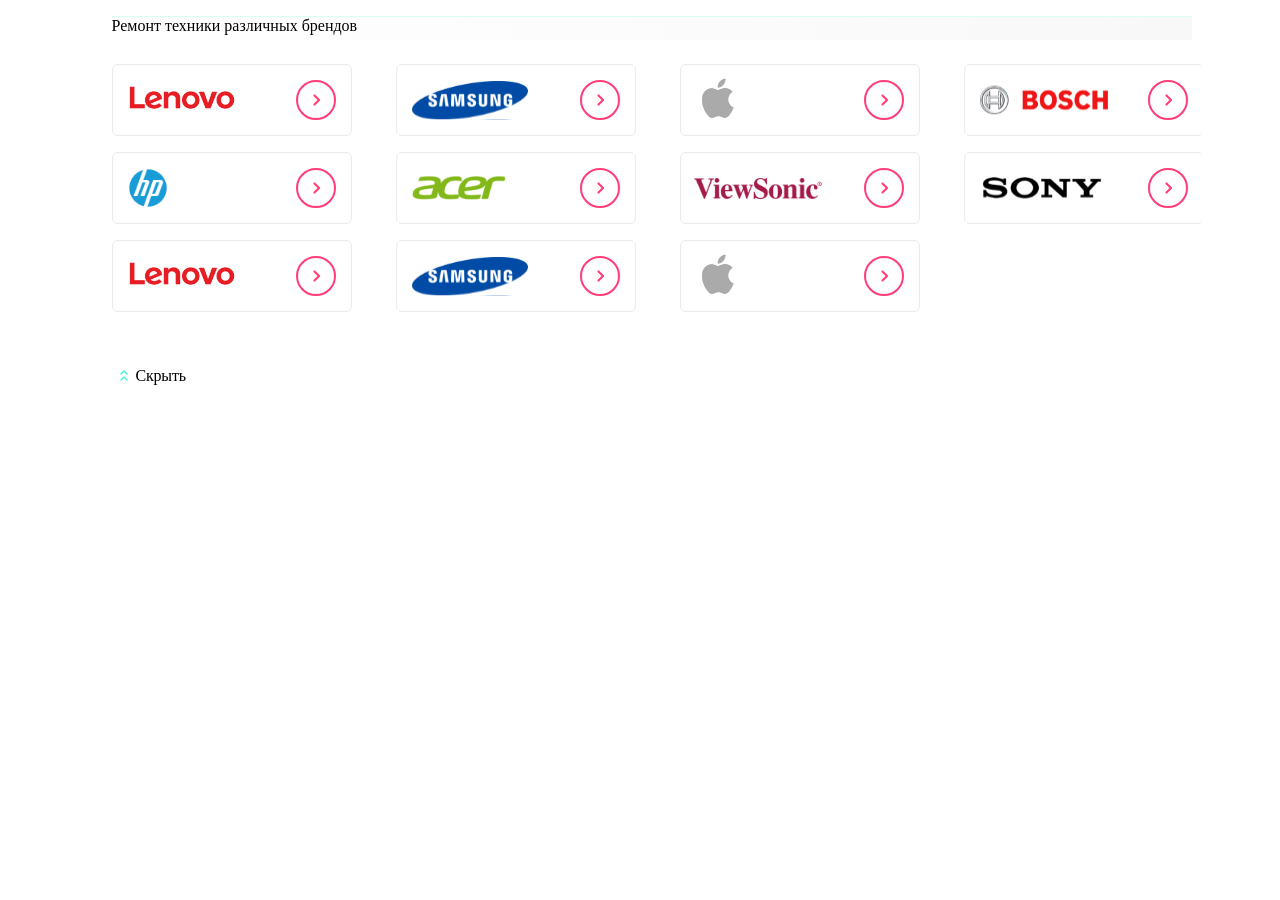
==== index.html @ 65959dcc "Add files via upload" ====
<!DOCTYPE html>
<html lang="ru">
<head>
  <meta charset="UTF-8">
  <meta name="viewport" content="width=device-width, initial-scale=1.0">
  <title>Document</title>
  <link rel="stylesheet" href="https://cdn.jsdelivr.net/npm/swiper@11/swiper-bundle.min.css" />
  <link rel="stylesheet" href="./style.css">
</head>
  <div class="swiper">
    <p class="swiper__header__text">Ремонт техники различных брендов</p>
    <div class="swiper-groups">
      <div class="swiper-wrapper">
          <div class="swiper-slide">
            <a href="">
              <img class="swiper-slide__img" src="./320/lenovo.svg" alt="lenovo">
            </a>
          </div>
          <div class="swiper-slide">
            <a href="">
              <img class="swiper-slide__img" src="./320/samsung.svg" alt="samsung">
            </a>
          </div>
          <div class="swiper-slide">
            <a href="">
              <img class="swiper-slide__img" src="./320/aple.svg" alt="aple">
            </a>
          </div> 
          <div class="swiper-slide">
            <a href="">
              <img class="swiper-slide__img" src="./320/bosch.svg" alt="bosch">
            </a>
          </div>
          <div class="swiper-slide">
            <a href="">
              <img class="swiper-slide__img" src="./320/hp.svg" alt="hp">
            </a>
          </div>
          <div class="swiper-slide">
            <a href="">
              <img class="swiper-slide__img" src="./320/acer.svg" alt="acer">
            </a>
          </div>
          <div class="swiper-slide">
            <a href="">
              <img class="swiper-slide__img" src="./320/viewsonic.svg" alt="viewsonic">
            </a>
            </div>
          <div class="swiper-slide">
            <a href="">
              <img class="swiper-slide__img" src="./320/sony.svg" alt="sony">
            </a>
            </div>
          <div class="swiper-slide">
            <a href="">
              <img class="swiper-slide__img" src="./320/lenovo.svg" alt="lenovo">
            </a>
            </div>
          <div class="swiper-slide">
            <a href="">
              <img class="swiper-slide__img" src="./320/samsung.svg" alt="samsung">
            </a>
            </div>
          <div class="swiper-slide">
            <a href="">
              <img class="swiper-slide__img" src="./320/aple.svg" alt="aple">
            </a>
          </div>
      </div>
    </div> 
    <div class="swiper__readmore">
        <img class="swiper__readmore__img" src="./320/expand.svg" alt="icon">
        <span class="swiper__readmore__text">Скрыть</span>
      </div>
      <div class="swiper__paginators">      
      </div>     
  </div>  

  <script src="https://cdn.jsdelivr.net/npm/swiper@11/swiper-bundle.min.js"></script>
  <script src="./script.js"></script>
</body>
</html>
---- style.css ----
* {
  box-sizing: border-box;
}

body {
  margin: 0px;
  padding: 0px;
  font-family: TT Lakes Compressed;
}

@font-face {
  font-family: TT Lakes Compressed;
  src: url(font/TTLakesCompressed-Regular.ttf);
}

@media screen and (max-width: 320px) { 
.swiper__readmore {
  display: none;
}

.swiper{
  width: 320px;
  height: 234px;
  opacity: 1;
  background: #F8F8F8;
}

.swiper__header__text {
  width: 288px;
  height: 48px;
  opacity: 1;
  margin-left: 16px;
  margin-top: 16px;
  padding: 0px;
  font-weight: 400;
  font-size: 16px;
  line-height: 24px;
  letter-spacing: -0.2px;
  text-transform: uppercase;
}

.swiper__groups {
  width: 240px;
  height: 72px;
  margin-top: 0px;
  margin-left: 0px;
}

.swiper-wrapper {
  display: flex;
  flex-direction: row;
  width: 240px;
  height: 72px;
  margin-top: 0px;
  margin-left: 0px;
}
.swiper-slide {
  width: 240px;
  height: 72px;
  opacity: 1;
  margin-top: 0px;
  margin-left: 16px;
}

.swiper-slide__img {
  width: 240px;
  height: 72px;
  opacity: 1;
  margin-top: 0px;
  margin-left: 0px;
}

.swiper__paginators {
  display: block;
  margin-top: 16px;
  margin-left: 57px;
  background: #DDDDDD;
  gap: 4px;
}

}

@media screen and (max-width: 768px) { 
.swiper{
  display: grid;
  width: 768px;
  height: 322px;
  opacity: 1;
  background: #F8F8F8;
}

.swiper__header__text {
  width: auto;
  height: 24px;
  opacity: 1;
  margin-top: 15px;
  margin-left: 24px;
  font-weight: 400;
  font-size: 16px;
  line-height: 24px;
  letter-spacing: -0.2px;
  text-transform: uppercase;
  background: linear-gradient(90deg, #F8F8F8 1.39%, #FFFFFF 100%);
}

.swiper-groups {
  display: grid;
  width: 720px;
  height: 288px;
  margin-left:0px;
  margin-top: 0px;
}

.swiper-wrapper {
  display: grid;
  grid-template-columns: auto auto auto;
  width: 720px;
  height: 72px;
  margin-top: 16px;
  margin-left: 24px;
  gap: 16px;
}

.swiper-slide {
  display: flex;
  justify-content: center;
  align-items: center;
  width: 224px;
  height: 72px;
  margin-left: 0px;
  margin-top: 0px;
  opacity: 1;
  background: none;
  border: none;
}

.swiper-slide__img{
  width: 224px;
  height: 72px;
  opacity: 1;
  margin-left: 0px;
  margin-top: 0px;
}

.swiper__paginators {
  display: none;
}

.swiper__readmore {
  display: flex;
  align-items: center;
  justify-content: center;
  width: 134px;
  height: 24px;
  opacity: 1;
  margin-top: 24px;
  margin-left: 16px;
}

.swiper__readmore__img {
  width: 24px;
  height: 24px;
  opacity: 1;
  margin-top: 0px;
  margin-left: 0px;
}

.swiper__readmore__text {
  width: 101px;
  height: 24px;
  opacity: 1;
  margin-top: 0px;
  margin-left: 0px;
  font-weight: 500;
  font-size: 16px;
  line-height: 24px;
  letter-spacing: -0.2px;
}
}

@media screen and (max-width: 1120px) { 
.swiper{
  display: grid;
  width: 1120px;
  height: 412px;
  opacity: 1;
}

.swiper__header__text {
  display: flex;
  width: 1080px;
  height: 24px;
  opacity: 1;
  margin-left: 32px;
  margin-top: 16px;
  background: linear-gradient(270deg, #F8F8F8 0%, #FFFFFF 98.61%);
  border-top: 1px solid #D9FFF5;
}

.swiper__header__copy {
  width: 338px;
  height: 24px;
  opacity: 1;
  margin-left: 0px;
  margin-top: 0px;
  font-weight: 400;
  font-size: 16px;
  line-height: 24px;
  letter-spacing: -0.2px;
  text-transform: uppercase;
}

.swiper-groups {
  display: grid;
  width: 1080px;
  height: 312px;
  margin-left:0px;
  margin-top: 16px;
}

.swiper-wrapper {
  display: grid;
  grid-template-columns: auto auto auto auto;
  width: 1080px;
  height: 72px;
  margin-top: 0px;
  margin-left: 0px;
}

.swiper-slide {
  display: flex;
  align-items: center;
  justify-content: center;
  width: 240px;
  height: 72px;
  margin-left: 0px;
  margin-top: 0px;
  opacity: 1;
  background: none;
}

.swiper-slide__img {
  width: 240px;
  height: 72px;
  opacity: 1;
  margin-top: 0px;
  margin-left: 0px;
}

.swiper-group__paginators {
  display: none;
}

.swiper__readmore {
 display: flex;
  width: 133px;
  height: 24px;
  opacity: 1;
  margin-top: 0px;
  margin-left: 0px;
}

.swiper__readmore__img {
  width: 24px;
  height: 24px;
  opacity: 1;
  margin-top: 0px;
  margin-left: 0px;
}

.swiper__readmore__text {
  width: 101px;
  height: 24px;
  opacity: 1;
  margin-top: 0px;
  margin-left: 0px;
  font-weight: 500;
  font-size: 16px;
  line-height: 24px;
  letter-spacing: -0.2px;
}

.swiper__paginators {
  display: none;
}
}

@media screen and (min-width: 1120px) { 
.swiper{
  width: 1121px;
  height: 412px;
  opacity: 1;
}

.swiper__header__text {
  display: flex;
  width: 1080px;
  height: 24px;
  opacity: 1;
  margin-left: 32px;
  margin-top: 16px;
  background: linear-gradient(270deg, #F8F8F8 0%, #FFFFFF 98.61%);
  border-top: 1px solid #D9FFF5;
}

.swiper__header__copy {
  width: 338px;
  height: 24px;
  opacity: 1;
  margin-left: 0px;
  margin-top: 0px;
  font-weight: 400;
  font-size: 16px;
  line-height: 24px;
  letter-spacing: -0.2px;
  text-transform: uppercase;
}

.swiper-groups {
  width: 1121px;
  height: 300px;
  margin-left: 32px;
  margin-top: 24px;
}

.swiper-wrapper {
  display: grid;
  grid-template-columns: auto auto auto auto;
  width: 1121px;
  height: 72px;
  margin-top: 0px;
  margin-left: 0px;
  gap: 16px;
}

.swiper-slide {
  display: flex;
  align-items: center;
  justify-content: center;
  width: 240px;
  height: 72px;
  margin-left: 0px;
  margin-top: 0px;
  opacity: 1;
  background: none;
}

.swiper-slide__img {
  width: 240px;
  height: 72px;
  opacity: 1;
  margin-top: 0px;
  margin-left: 0px;
}

.swiper__readmore {
  display: flex;
  align-items: center;
  width: 88px;
  height: 24px;
  opacity: 1;
  margin-top: 0px;
  margin-left: 32px;
}

.swiper__readmore__img {
  width: 24px;
  height: 24px;
  opacity: 1;
  margin-top: 0px;
  margin-left: 0px;
}

.swiper__readmore__text {
  width: 57px;
  height: 24px;
  opacity: 1;
  margin-top: 0px;
  margin-left: 0px;
  font-weight: 500;
  font-size: 16px;
  line-height: 24px;
  letter-spacing: -0.2px;
}

.swiper__paginators {
  display: none;
}
}

.swiper-wrapper > * {
  display: none;
}
.swiper-wrapper > *:nth-child(-n + 2) {
  display: block;
}

@media screen and (min-width: 320px) {
  .swiper-wrapper > *:nth-child(-n + 2) {
    display: block;
  }
}

@media  screen and (max-width: 768px) {
  .swiper-wrapper > *:nth-child(-n + 6) {
    display: block;
  }
}

@media  screen and (min-width: 1120px) {
  .swiper-wrapper > *:nth-child(-n + 11) {
    display: block;
  }
}

@media  screen and (max-width: 1120px) {
  .swiper-wrapper > *:nth-child(-n + 8) {
    display: block;
  }
}
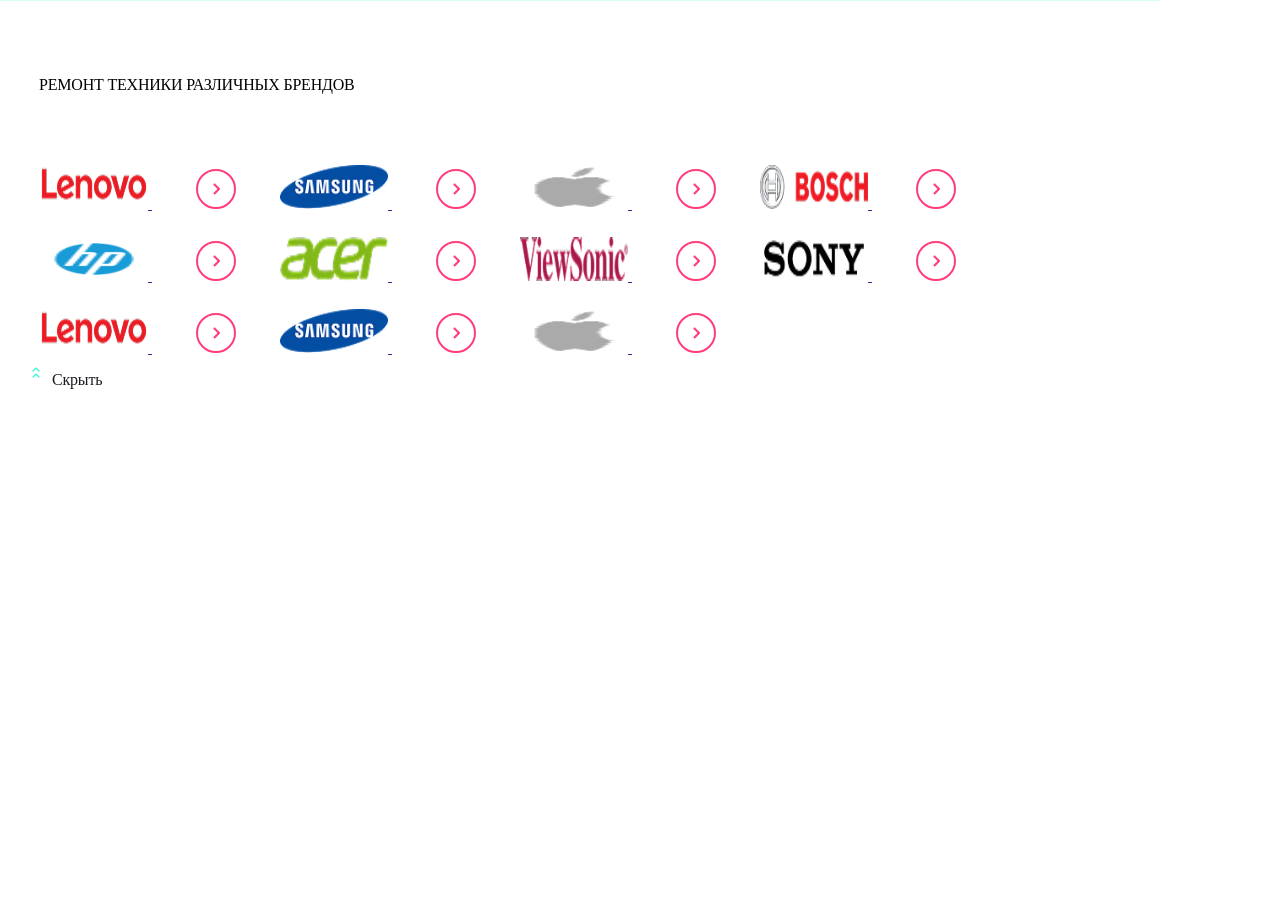
==== commit b098f3a7: "Add files via upload" ====
--- a/index.html
+++ b/index.html
@@ -7,73 +7,76 @@
   <link rel="stylesheet" href="https://cdn.jsdelivr.net/npm/swiper@11/swiper-bundle.min.css" />
   <link rel="stylesheet" href="./style.css">
 </head>
-  <div class="swiper">
-    <p class="swiper__header__text">Ремонт техники различных брендов</p>
-    <div class="swiper-groups">
-      <div class="swiper-wrapper">
-          <div class="swiper-slide">
-            <a href="">
-              <img class="swiper-slide__img" src="./320/lenovo.svg" alt="lenovo">
+  <div class="cards">
+    <div class="cards__text">
+      <p>Ремонт техники различных брендов</p>
+    </div>
+      <div class="swiper">
+          <div class="swiper-wrapper">
+            <a class="swiper-slide" href="">
+              <img class="swiper-slide__lenovo" src="./img/lenovo.png" alt="lenovo">
+              <img class="swiper-slide__go" src="./img/go.svg" alt="go">
+            </a>
+            <a class="swiper-slide" href="">
+              <img class="swiper-slide__samsung" src="./img/samsung.png" alt="samsung">
+              <img class="swiper-slide__go" src="./img/go.svg" alt="go">
             </a>
           </div>
-          <div class="swiper-slide">
-            <a href="">
-              <img class="swiper-slide__img" src="./320/samsung.svg" alt="samsung">
+          <div class="swiper-pagination">      
+          </div> 
+      </div>
+      <div class="card-none">
+        <div class="cards-group">
+            <a class="cards__a-fo" href="">
+              <img class="cards__img" src="./img/lenovo.png" alt="lenovo">
+              <img class="go" src="./img/go.svg" alt="go">
             </a>
-          </div>
-          <div class="swiper-slide">
-            <a href="">
-              <img class="swiper-slide__img" src="./320/aple.svg" alt="aple">
+            <a class="cards__a-fo" href="">
+              <img class="cards__img" src="./img/samsung.png" alt="samsung">
+              <img class="go" src="./img/go.svg" alt="go">
             </a>
-          </div> 
-          <div class="swiper-slide">
-            <a href="">
-              <img class="swiper-slide__img" src="./320/bosch.svg" alt="bosch">
-            </a>
-          </div>
-          <div class="swiper-slide">
-            <a href="">
-              <img class="swiper-slide__img" src="./320/hp.svg" alt="hp">
-            </a>
-          </div>
-          <div class="swiper-slide">
-            <a href="">
-              <img class="swiper-slide__img" src="./320/acer.svg" alt="acer">
-            </a>
-          </div>
-          <div class="swiper-slide">
-            <a href="">
-              <img class="swiper-slide__img" src="./320/viewsonic.svg" alt="viewsonic">
-            </a>
-            </div>
-          <div class="swiper-slide">
-            <a href="">
-              <img class="swiper-slide__img" src="./320/sony.svg" alt="sony">
-            </a>
-            </div>
-          <div class="swiper-slide">
-            <a href="">
-              <img class="swiper-slide__img" src="./320/lenovo.svg" alt="lenovo">
-            </a>
-            </div>
-          <div class="swiper-slide">
-            <a href="">
-              <img class="swiper-slide__img" src="./320/samsung.svg" alt="samsung">
-            </a>
-            </div>
-          <div class="swiper-slide">
-            <a href="">
-              <img class="swiper-slide__img" src="./320/aple.svg" alt="aple">
-            </a>
-          </div>
+            <a class="cards__a-fo" href="">
+                <img class="cards__img" src="./img/aple.png" alt="aple">
+                <img class="go" src="./img/go.svg" alt="go">
+              </a>
+              <a class="cards__a-fo" href="">
+                <img class="cards__img" src="./img/bosh.png" alt="bosch">
+                <img class="go" src="./img/go.svg" alt="go">
+              </a>
+              <a class="cards__a-fo" href="">
+                <img class="cards__img" src="./img/hp.png" alt="hp">
+                <img class="go" src="./img/go.svg" alt="go">
+              </a>
+              <a class="cards__a-fo" href="">
+                <img class="cards__img" src="./img/acer.png" alt="acer">
+                <img class="go" src="./img/go.svg" alt="go">
+              </a>
+              <a class="cards__a-two" href="">
+                <img class="cards__img" src="./img/viewsonic.png" alt="viewsonic">
+                <img class="go" src="./img/go.svg" alt="go">
+              </a>
+              <a class="cards__a-two" href="">
+                <img class="cards__img" src="./img/sony.png" alt="sony">
+                <img class="go" src="./img/go.svg" alt="go">
+              </a>
+              <a class="cards__a-free" href="">
+                <img class="cards__img" src="./img/lenovo.png" alt="lenovo">
+                <img class="go" src="./img/go.svg" alt="go">
+              </a>
+              <a class="cards__a-free" href="">
+                <img class="cards__img" src="./img/samsung.png" alt="samsung">
+                <img class="go" src="./img/go.svg" alt="go">
+              </a>
+              <a class="cards__a-free" href="">
+                <img class="cards__img" src="./img/aple.png" alt="aple">
+                <img class="go" src="./img/go.svg" alt="go">
+              </a>   
+        </div>
       </div>
-    </div> 
-    <div class="swiper__readmore">
-        <img class="swiper__readmore__img" src="./320/expand.svg" alt="icon">
-        <span class="swiper__readmore__text">Скрыть</span>
-      </div>
-      <div class="swiper__paginators">      
-      </div>     
+      <div class="readmore">
+        <img class="readmore__img" src="./img/expand.svg" alt="icon">
+        <span class="readmore__text">Скрыть</span>
+      </div> 
   </div>  
 
   <script src="https://cdn.jsdelivr.net/npm/swiper@11/swiper-bundle.min.js"></script>
--- a/style.css
+++ b/style.css
@@ -1,171 +1,242 @@
-* {
+body {
   box-sizing: border-box;
-}
-
-body {
   margin: 0px;
   padding: 0px;
-  font-family: TT Lakes Compressed;
+  font-family: 'TT Lakes Compressed';
 }
 
 @font-face {
-  font-family: TT Lakes Compressed;
+  font-family: 'TT Lakes Compressed';
   src: url(font/TTLakesCompressed-Regular.ttf);
 }
 
-@media screen and (max-width: 320px) { 
-.swiper__readmore {
-  display: none;
-}
-
-.swiper{
+@media screen and (min-width: 320px) { 
+.readmore {
+  display: none;
+}
+
+.card-none {
+  display: none;
+}
+
+.cards{
   width: 320px;
   height: 234px;
-  opacity: 1;
-  background: #F8F8F8;
-}
-
-.swiper__header__text {
+  margin-left: 0px;
+  margin-top: 0px;
+  opacity: 1;
+}
+
+.cards__text {
+  display: block;
+  width: 320px;
+  height: 80px;
+  opacity: 1;
+  margin-left: 0px;
+  margin-top: 0px;
+  padding: 16px 15px;
+}
+
+.cards__text p {
+  display: flex;
+  align-items: center;
   width: 288px;
   height: 48px;
-  opacity: 1;
-  margin-left: 16px;
-  margin-top: 16px;
-  padding: 0px;
   font-weight: 400;
   font-size: 16px;
   line-height: 24px;
   letter-spacing: -0.2px;
   text-transform: uppercase;
-}
-
-.swiper__groups {
-  width: 240px;
-  height: 72px;
-  margin-top: 0px;
-  margin-left: 0px;
+  background: #FFFFFF;
 }
 
 .swiper-wrapper {
   display: flex;
   flex-direction: row;
-  width: 240px;
-  height: 72px;
-  margin-top: 0px;
-  margin-left: 0px;
-}
+  justify-content: space-between;
+  width: 500px;
+  height: 72px;
+  margin-top: 0px;
+  margin-left: 0px;
+}
+
 .swiper-slide {
-  width: 240px;
-  height: 72px;
-  opacity: 1;
-  margin-top: 0px;
-  margin-left: 16px;
-}
-
-.swiper-slide__img {
-  width: 240px;
-  height: 72px;
-  opacity: 1;
-  margin-top: 0px;
-  margin-left: 0px;
-}
-
-.swiper__paginators {
-  display: block;
-  margin-top: 16px;
-  margin-left: 57px;
+  display: flex;
+  width: 240px;
+  height: 40px;
+  opacity: 1;
+  margin-top: 0px;
+  margin-left: 0px;
+  padding: 16px 20px;
+  gap: 60px;
+}
+
+.swiper-slide__lenovo {
+  width: 108px;
+  height: 32px;
+  margin-top: 0px;
+  margin-left: 0px;
+  opacity: 1;
+}
+
+.swiper-slide__go {
+  width: 40px;
+  height: 40px;
+  margin-top: 0px;
+  margin-left: 0px;
+  opacity: 1;
+}
+
+.swiper-slide__samsung {
+  width: 116px;
+  height: 38.52px;
+  margin-top: 0px;
+  margin-left: 0px;
+  opacity: 1;
+}
+
+.swiper-pagination {
+  display: block;
+  width: 210px;
+  height: 20px;
+  margin-top: 0px;
+  margin-left: 0px;
   background: #DDDDDD;
   gap: 4px;
 }
 
 }
 
-@media screen and (max-width: 768px) { 
-.swiper{
-  display: grid;
+@media screen and (min-width: 768px) and (max-width: 950px) { 
+.swiper {
+  display: none;
+}
+
+.card-none {
+  display: block;
+}
+
+.cards{
+  width: auto;
+  height: 322px;
+  margin-left: 0px;
+  margin-top: 0px;
+  opacity: 1;
+  padding: 24px 16px 34px 24px;
+  border-top: 1px solid #D9FFF5;
+;
+}
+
+.cards__text {
+  display: block;
   width: 768px;
-  height: 322px;
-  opacity: 1;
-  background: #F8F8F8;
-}
-
-.swiper__header__text {
-  width: auto;
-  height: 24px;
-  opacity: 1;
-  margin-top: 15px;
-  margin-left: 24px;
+  height: 24px;
+  opacity: 1;
+  margin-left: 0px;
+  margin-top: 0px;
+}
+
+.cards__text p {
+  width: 338px;
+  height: 24px;
   font-weight: 400;
   font-size: 16px;
   line-height: 24px;
   letter-spacing: -0.2px;
   text-transform: uppercase;
-  background: linear-gradient(90deg, #F8F8F8 1.39%, #FFFFFF 100%);
-}
-
-.swiper-groups {
-  display: grid;
-  width: 720px;
-  height: 288px;
-  margin-left:0px;
-  margin-top: 0px;
 }
 
 .swiper-wrapper {
+  display: flex;
+  flex-direction: row;
+  justify-content: space-between;
+  width: 500px;
+  height: 72px;
+  margin-top: 0px;
+  margin-left: 0px;
+}
+
+.swiper-slide {
+  display: flex;
+  width: 240px;
+  height: 40px;
+  opacity: 1;
+  margin-top: 0px;
+  margin-left: 0px;
+  padding: 16px 20px;
+  gap: 60px;
+}
+
+.cards-group {
   display: grid;
   grid-template-columns: auto auto auto;
-  width: 720px;
-  height: 72px;
+  width: 744px;
+  height: auto;
+  margin-left: 0px;
+  margin-top: 0px;
+}
+
+.cards__a-fo {
+  display: block;
+  width: 224px;
+  height: 72px;
+  opacity: 1;
+  margin-top: 0px;
+  margin-left: 0px;
+
+}
+
+.cards__img {
+  width: 108px;
+  height: 44px;
+  opacity: 1;
+  margin-top: 20px;
+  margin-left: 16px;
+}
+
+.go {
+  width: 40px;
+  height: 40px;
+  opacity: 1;
   margin-top: 16px;
-  margin-left: 24px;
-  gap: 16px;
-}
-
-.swiper-slide {
-  display: flex;
-  justify-content: center;
-  align-items: center;
-  width: 224px;
-  height: 72px;
-  margin-left: 0px;
-  margin-top: 0px;
-  opacity: 1;
-  background: none;
-  border: none;
-}
-
-.swiper-slide__img{
-  width: 224px;
-  height: 72px;
-  opacity: 1;
-  margin-left: 0px;
-  margin-top: 0px;
-}
-
-.swiper__paginators {
-  display: none;
-}
-
-.swiper__readmore {
-  display: flex;
-  align-items: center;
-  justify-content: center;
+  margin-left: 44px;
+}
+
+.cards__a-two {
+ display: none;
+}
+
+.cards__a-free {
+  display: none;
+}
+
+.swiper-pagination {
+  display: block;
+  width: 204px;
+  height: 12px;
+  margin-top: 0px;
+  margin-left: 0px;
+  background: #DDDDDD;
+  gap: 4px;
+}
+
+.readmore {
+  display: block;
   width: 134px;
   height: 24px;
   opacity: 1;
-  margin-top: 24px;
-  margin-left: 16px;
-}
-
-.swiper__readmore__img {
+  margin-top: 0px;
+  margin-left: 0px;
+}
+
+.readmore__img {
   width: 24px;
   height: 24px;
   opacity: 1;
   margin-top: 0px;
   margin-left: 0px;
 }
-
-.swiper__readmore__text {
+.readmore__text {
   width: 101px;
   height: 24px;
   opacity: 1;
@@ -175,34 +246,44 @@
   font-size: 16px;
   line-height: 24px;
   letter-spacing: -0.2px;
-}
-}
-
-@media screen and (max-width: 1120px) { 
-.swiper{
-  display: grid;
+  color: #1B1C21;
+}
+
+}
+
+@media screen and (min-width: 951px) and (max-width: 1120px) { 
+.swiper {
+  display: none;
+}
+
+.card-none {
+  display: block;
+}
+
+.cards{
   width: 1120px;
-  height: 412px;
-  opacity: 1;
-}
-
-.swiper__header__text {
-  display: flex;
-  width: 1080px;
-  height: 24px;
-  opacity: 1;
-  margin-left: 32px;
-  margin-top: 16px;
-  background: linear-gradient(270deg, #F8F8F8 0%, #FFFFFF 98.61%);
+  height: 288px;
+  margin-left: 0px;
+  margin-top: 0px;
+  opacity: 1;
+  padding: 24px 16px 34px 24px;
   border-top: 1px solid #D9FFF5;
-}
-
-.swiper__header__copy {
+;
+}
+
+.cards__text {
+  display: block;
+  width: 1120px;
+  height: 56px;
+  opacity: 1;
+  margin-left: 0px;
+  margin-top: 0px;
+  padding: 32px 15px;
+}
+
+.cards__text p {
   width: 338px;
   height: 24px;
-  opacity: 1;
-  margin-left: 0px;
-  margin-top: 0px;
   font-weight: 400;
   font-size: 16px;
   line-height: 24px;
@@ -210,65 +291,80 @@
   text-transform: uppercase;
 }
 
-.swiper-groups {
-  display: grid;
-  width: 1080px;
-  height: 312px;
-  margin-left:0px;
-  margin-top: 16px;
-}
-
-.swiper-wrapper {
+.cards-group {
   display: grid;
   grid-template-columns: auto auto auto auto;
-  width: 1080px;
-  height: 72px;
-  margin-top: 0px;
-  margin-left: 0px;
-}
-
-.swiper-slide {
-  display: flex;
-  align-items: center;
-  justify-content: center;
-  width: 240px;
-  height: 72px;
-  margin-left: 0px;
-  margin-top: 0px;
-  opacity: 1;
-  background: none;
-}
-
-.swiper-slide__img {
-  width: 240px;
-  height: 72px;
-  opacity: 1;
-  margin-top: 0px;
-  margin-left: 0px;
-}
-
-.swiper-group__paginators {
-  display: none;
-}
-
-.swiper__readmore {
- display: flex;
-  width: 133px;
-  height: 24px;
-  opacity: 1;
-  margin-top: 0px;
-  margin-left: 0px;
-}
-
-.swiper__readmore__img {
+  width: 744px;
+  height: auto;
+  margin-left: 0px;
+  margin-top: 0px;
+}
+
+.cards__a-fo {
+  display: block;
+  width: 240px;
+  height: 72px;
+  opacity: 1;
+  margin-top: 0px;
+  margin-left: 0px;
+}
+
+.cards__img {
+  width: 108px;
+  height: 44px;
+  opacity: 1;
+  margin-top: 20px;
+  margin-left: 16px;
+}
+
+.go {
+  width: 40px;
+  height: 40px;
+  opacity: 1;
+  margin-top: 16px;
+  margin-left: 44px;
+}
+
+.cards__a-two {
+  display: block;
+  width: 240px;
+  height: 72px;
+  opacity: 1;
+  margin-top: 0px;
+  margin-left: 0px;
+}
+
+.cards__a-free {
+  display: none;
+}
+
+.swiper-pagination {
+  display: block;
+  width: 204px;
+  height: 12px;
+  margin-top: 0px;
+  margin-left: 0px;
+  background: #DDDDDD;
+  gap: 4px;
+}
+
+.readmore {
+  display: block;
+  width: 134px;
+  height: 24px;
+  opacity: 1;
+  margin-top: 0px;
+  margin-left: 0px;
+}
+
+.readmore__img {
   width: 24px;
   height: 24px;
   opacity: 1;
   margin-top: 0px;
   margin-left: 0px;
 }
-
-.swiper__readmore__text {
+.readmore__text {
   width: 101px;
   height: 24px;
   opacity: 1;
@@ -278,37 +374,44 @@
   font-size: 16px;
   line-height: 24px;
   letter-spacing: -0.2px;
-}
-
-.swiper__paginators {
-  display: none;
-}
-}
-
-@media screen and (min-width: 1120px) { 
-.swiper{
+  color: #1B1C21;
+}
+
+}
+
+@media screen and (min-width: 1121px) { 
+.swiper {
+  display: none;
+}
+
+.card-none {
+  display: block;
+}
+
+.cards{
   width: 1121px;
-  height: 412px;
-  opacity: 1;
-}
-
-.swiper__header__text {
-  display: flex;
-  width: 1080px;
-  height: 24px;
-  opacity: 1;
-  margin-left: 32px;
-  margin-top: 16px;
-  background: linear-gradient(270deg, #F8F8F8 0%, #FFFFFF 98.61%);
+  height: 288px;
+  margin-left: 0px;
+  margin-top: 0px;
+  opacity: 1;
+  padding: 24px 16px 34px 24px;
   border-top: 1px solid #D9FFF5;
-}
-
-.swiper__header__copy {
+;
+}
+
+.cards__text {
+  display: block;
+  width: 1120px;
+  height: 56px;
+  opacity: 1;
+  margin-left: 0px;
+  margin-top: 0px;
+  padding: 32px 15px;
+}
+
+.cards__text p {
   width: 338px;
   height: 24px;
-  opacity: 1;
-  margin-left: 0px;
-  margin-top: 0px;
   font-weight: 400;
   font-size: 16px;
   line-height: 24px;
@@ -316,63 +419,86 @@
   text-transform: uppercase;
 }
 
-.swiper-groups {
-  width: 1121px;
-  height: 300px;
-  margin-left: 32px;
-  margin-top: 24px;
-}
-
-.swiper-wrapper {
+.cards-group {
   display: grid;
   grid-template-columns: auto auto auto auto;
-  width: 1121px;
-  height: 72px;
-  margin-top: 0px;
-  margin-left: 0px;
-  gap: 16px;
-}
-
-.swiper-slide {
-  display: flex;
-  align-items: center;
-  justify-content: center;
-  width: 240px;
-  height: 72px;
-  margin-left: 0px;
-  margin-top: 0px;
-  opacity: 1;
-  background: none;
-}
-
-.swiper-slide__img {
-  width: 240px;
-  height: 72px;
-  opacity: 1;
-  margin-top: 0px;
-  margin-left: 0px;
-}
-
-.swiper__readmore {
-  display: flex;
-  align-items: center;
-  width: 88px;
-  height: 24px;
-  opacity: 1;
-  margin-top: 0px;
-  margin-left: 32px;
-}
-
-.swiper__readmore__img {
+  width: 744px;
+  height: auto;
+  margin-left: 0px;
+  margin-top: 0px;
+}
+
+.cards__a-fo {
+  display: block;
+  width: 240px;
+  height: 72px;
+  opacity: 1;
+  margin-top: 0px;
+  margin-left: 0px;
+}
+
+.cards__img {
+  width: 108px;
+  height: 44px;
+  opacity: 1;
+  margin-top: 20px;
+  margin-left: 16px;
+}
+
+.go {
+  width: 40px;
+  height: 40px;
+  opacity: 1;
+  margin-top: 16px;
+  margin-left: 44px;
+}
+
+.cards__a-two {
+  display: block;
+  width: 240px;
+  height: 72px;
+  opacity: 1;
+  margin-top: 0px;
+  margin-left: 0px;
+}
+
+.cards__a-free {
+  display: block;
+  width: 240px;
+  height: 72px;
+  opacity: 1;
+  margin-top: 0px;
+  margin-left: 0px;
+}
+
+.swiper-pagination {
+  display: none;
+  width: 204px;
+  height: 12px;
+  margin-top: 0px;
+  margin-left: 0px;
+  background: #DDDDDD;
+  gap: 4px;
+}
+
+.readmore {
+  display: block;
+  width: 134px;
+  height: 24px;
+  opacity: 1;
+  margin-top: 0px;
+  margin-left: 0px;
+}
+
+.readmore__img {
   width: 24px;
   height: 24px;
   opacity: 1;
   margin-top: 0px;
   margin-left: 0px;
 }
-
-.swiper__readmore__text {
-  width: 57px;
+.readmore__text {
+  width: 101px;
   height: 24px;
   opacity: 1;
   margin-top: 0px;
@@ -381,43 +507,8 @@
   font-size: 16px;
   line-height: 24px;
   letter-spacing: -0.2px;
-}
-
-.swiper__paginators {
-  display: none;
-}
-}
-
-.swiper-wrapper > * {
-  display: none;
-}
-.swiper-wrapper > *:nth-child(-n + 2) {
-  display: block;
-}
-
-@media screen and (min-width: 320px) {
-  .swiper-wrapper > *:nth-child(-n + 2) {
-    display: block;
-  }
-}
-
-@media  screen and (max-width: 768px) {
-  .swiper-wrapper > *:nth-child(-n + 6) {
-    display: block;
-  }
-}
-
-@media  screen and (min-width: 1120px) {
-  .swiper-wrapper > *:nth-child(-n + 11) {
-    display: block;
-  }
-}
-
-@media  screen and (max-width: 1120px) {
-  .swiper-wrapper > *:nth-child(-n + 8) {
-    display: block;
-  }
-}
-
-
-
+  color: #1B1C21;
+}
+
+}
+
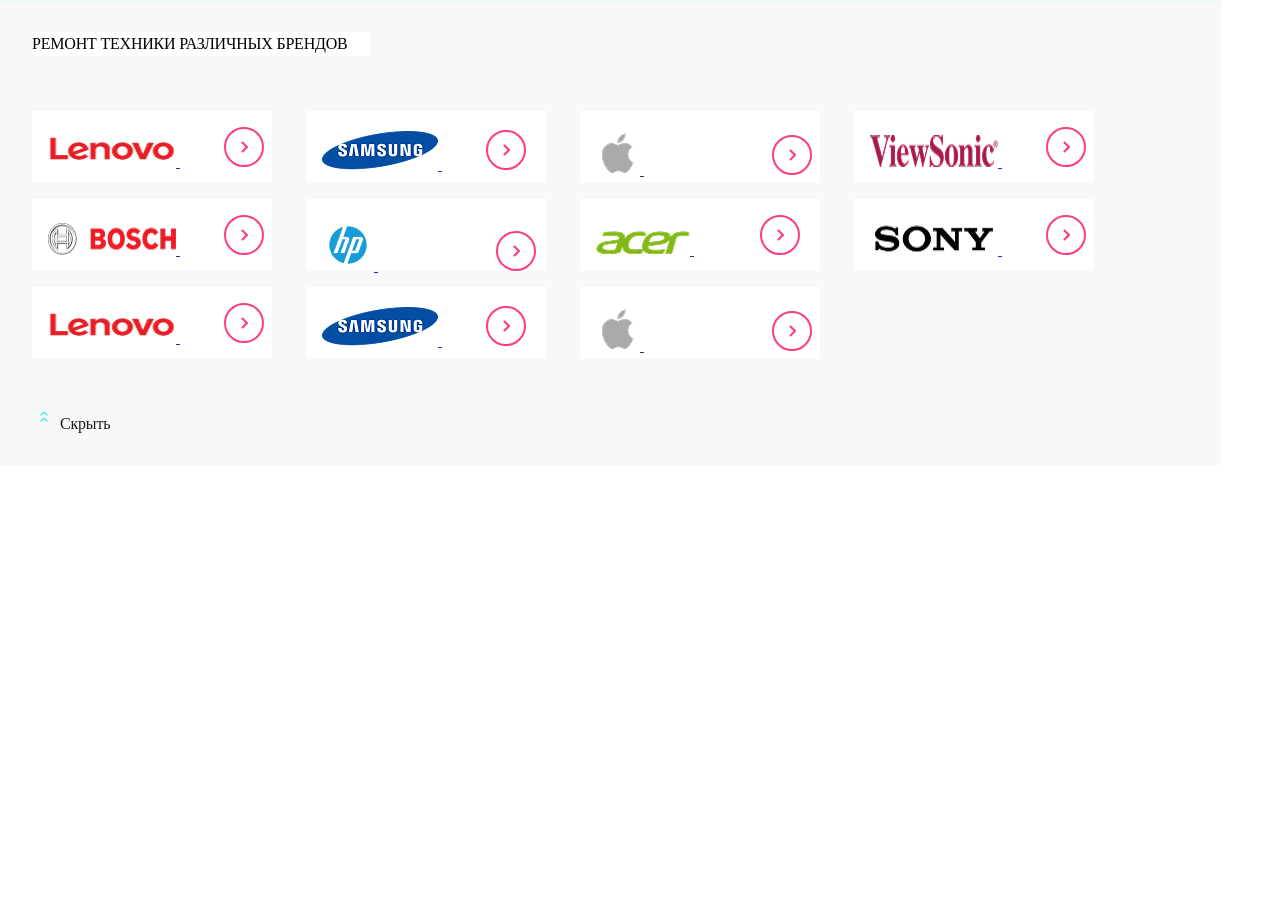
==== commit 6f67cbf7: "Add files via upload" ====
--- a/index.html
+++ b/index.html
@@ -29,54 +29,58 @@
         <div class="cards-group">
             <a class="cards__a-fo" href="">
               <img class="cards__img" src="./img/lenovo.png" alt="lenovo">
-              <img class="go" src="./img/go.svg" alt="go">
+              <img class="cards__go  cards-group__left" src="./img/go.svg" alt="go">
             </a>
             <a class="cards__a-fo" href="">
-              <img class="cards__img" src="./img/samsung.png" alt="samsung">
-              <img class="go" src="./img/go.svg" alt="go">
+              <img class="cards__img cards--samsung" src="./img/samsung.png" alt="samsung">
+              <img class="cards__go  cards-group__left" src="./img/go.svg" alt="go">
             </a>
             <a class="cards__a-fo" href="">
-                <img class="cards__img" src="./img/aple.png" alt="aple">
-                <img class="go" src="./img/go.svg" alt="go">
+                <img class="cards__img cards--aple" src="./img/aple.png" alt="aple">
+                <img class="cards__go cards--aple-go" src="./img/go.svg" alt="go">
+              </a>
+              <a class="cards__a-two" href="">
+                <img class="cards__img" src="./img/viewsonic.png" alt="viewsonic">
+                <img class="cards__go card-sony__go" src="./img/go.svg" alt="go">
               </a>
               <a class="cards__a-fo" href="">
                 <img class="cards__img" src="./img/bosh.png" alt="bosch">
-                <img class="go" src="./img/go.svg" alt="go">
+                <img class="cards__go  cards-group__left" src="./img/go.svg" alt="go">
+              </a>
+              <a class="cards__a-fo cards-gap__hp" href="">
+                <img class="cards__img cards--hp" src="./img/hp.png" alt="hp">
+                <img class="cards__go cards--hp-go" src="./img/go.svg" alt="go">
               </a>
               <a class="cards__a-fo" href="">
-                <img class="cards__img" src="./img/hp.png" alt="hp">
-                <img class="go" src="./img/go.svg" alt="go">
-              </a>
-              <a class="cards__a-fo" href="">
-                <img class="cards__img" src="./img/acer.png" alt="acer">
-                <img class="go" src="./img/go.svg" alt="go">
-              </a>
-              <a class="cards__a-two" href="">
-                <img class="cards__img" src="./img/viewsonic.png" alt="viewsonic">
-                <img class="go" src="./img/go.svg" alt="go">
+                <img class="cards__img cards--acer" src="./img/acer.png" alt="acer">
+                <img class="cards__go cards--acer-go" src="./img/go.svg" alt="go">
               </a>
               <a class="cards__a-two" href="">
                 <img class="cards__img" src="./img/sony.png" alt="sony">
-                <img class="go" src="./img/go.svg" alt="go">
+                <img class="cards__go card-sony__go" src="./img/go.svg" alt="go">
               </a>
               <a class="cards__a-free" href="">
                 <img class="cards__img" src="./img/lenovo.png" alt="lenovo">
-                <img class="go" src="./img/go.svg" alt="go">
+                <img class="cards__go" src="./img/go.svg" alt="go">
               </a>
               <a class="cards__a-free" href="">
-                <img class="cards__img" src="./img/samsung.png" alt="samsung">
-                <img class="go" src="./img/go.svg" alt="go">
+                <img class="cards__img cards--samsung" src="./img/samsung.png" alt="samsung">
+                <img class="cards__go" src="./img/go.svg" alt="go">
               </a>
               <a class="cards__a-free" href="">
-                <img class="cards__img" src="./img/aple.png" alt="aple">
-                <img class="go" src="./img/go.svg" alt="go">
-              </a>   
+                <img class="cards__img cards--aple" src="./img/aple.png" alt="aple">
+                <img class="cards__go cards--aple-go" src="./img/go.svg" alt="go">
+              </a>      
         </div>
+        <div class="readmore-remove">
+          <div class="readmore">
+            <img class="readmore__img" src="./img/expand.svg" alt="icon">
+            <span class="readmore__text">Скрыть</span>
+          </div> 
+        </div>
+
       </div>
-      <div class="readmore">
-        <img class="readmore__img" src="./img/expand.svg" alt="icon">
-        <span class="readmore__text">Скрыть</span>
-      </div> 
+
   </div>  
 
   <script src="https://cdn.jsdelivr.net/npm/swiper@11/swiper-bundle.min.js"></script>
--- a/style.css
+++ b/style.css
@@ -25,6 +25,7 @@
   margin-left: 0px;
   margin-top: 0px;
   opacity: 1;
+  background: #F8F8F8;
 }
 
 .cards__text {
@@ -58,6 +59,8 @@
   height: 72px;
   margin-top: 0px;
   margin-left: 0px;
+  gap: 16px;
+  background: #F8F8F8;
 }
 
 .swiper-slide {
@@ -69,6 +72,7 @@
   margin-left: 0px;
   padding: 16px 20px;
   gap: 60px;
+  background: #FFFFFF;
 }
 
 .swiper-slide__lenovo {
@@ -122,8 +126,9 @@
   margin-left: 0px;
   margin-top: 0px;
   opacity: 1;
-  padding: 24px 16px 34px 24px;
+  padding: 24px 16px 34px 0px;
   border-top: 1px solid #D9FFF5;
+  background: #F8F8F8
 ;
 }
 
@@ -132,7 +137,7 @@
   width: 768px;
   height: 24px;
   opacity: 1;
-  margin-left: 0px;
+  margin-left: 8px;
   margin-top: 0px;
 }
 
@@ -146,27 +151,6 @@
   text-transform: uppercase;
 }
 
-.swiper-wrapper {
-  display: flex;
-  flex-direction: row;
-  justify-content: space-between;
-  width: 500px;
-  height: 72px;
-  margin-top: 0px;
-  margin-left: 0px;
-}
-
-.swiper-slide {
-  display: flex;
-  width: 240px;
-  height: 40px;
-  opacity: 1;
-  margin-top: 0px;
-  margin-left: 0px;
-  padding: 16px 20px;
-  gap: 60px;
-}
-
 .cards-group {
   display: grid;
   grid-template-columns: auto auto auto;
@@ -174,6 +158,9 @@
   height: auto;
   margin-left: 0px;
   margin-top: 0px;
+  background: #F8F8F8;
+  gap: 24px;
+  padding: 24px;
 }
 
 .cards__a-fo {
@@ -183,7 +170,7 @@
   opacity: 1;
   margin-top: 0px;
   margin-left: 0px;
-
+  background: #FFFFFF;
 }
 
 .cards__img {
@@ -194,12 +181,47 @@
   margin-left: 16px;
 }
 
-.go {
+.cards--aple {
+  width: 44px;
+  height: 44px;
+}
+
+.cards--samsung {
+  width: 116px;
+  height: 38.52px;
+}
+
+.cards--hp {
+  width: 52px;
+  height: 52px;
+}
+
+.cards--acer {
+  width: 94px;
+  height: 24px;
+}
+
+.cards--aple-go {
+  margin-left: 108px;
+}
+
+.cards--hp-go {
+  margin-left: 106px;
+}
+
+.cards--acer-go {
+  margin-left: 58px;
+}
+
+.cards__go {
   width: 40px;
   height: 40px;
   opacity: 1;
   margin-top: 16px;
-  margin-left: 44px;
+}
+
+.cards-group__left {
+  margin-left: 40px;
 }
 
 .cards__a-two {
@@ -220,13 +242,18 @@
   gap: 4px;
 }
 
+.readmore-remove {
+  display: block;
+  background: #F8F8F8;
+}
+
 .readmore {
-  display: block;
+  display: flex;
   width: 134px;
   height: 24px;
   opacity: 1;
   margin-top: 0px;
-  margin-left: 0px;
+  margin-left: 24px;
 }
 
 .readmore__img {
@@ -258,17 +285,17 @@
 
 .card-none {
   display: block;
+  padding-bottom: 14px;
 }
 
 .cards{
-  width: 1120px;
-  height: 288px;
-  margin-left: 0px;
-  margin-top: 0px;
-  opacity: 1;
-  padding: 24px 16px 34px 24px;
+  width: 1220px;
+  height: 322px;
+  margin-left: 0px;
+  margin-top: 0px;
+  opacity: 1;
   border-top: 1px solid #D9FFF5;
-;
+  background: #F8F8F8;
 }
 
 .cards__text {
@@ -278,7 +305,7 @@
   opacity: 1;
   margin-left: 0px;
   margin-top: 0px;
-  padding: 32px 15px;
+  padding: 16px 32px;
 }
 
 .cards__text p {
@@ -294,10 +321,16 @@
 .cards-group {
   display: grid;
   grid-template-columns: auto auto auto auto;
-  width: 744px;
-  height: auto;
-  margin-left: 0px;
-  margin-top: 0px;
+  width: 240px;
+  height: 200px;
+  margin-left: 0px;
+  margin-top: 0px;
+  row-gap: 16px;
+  column-gap: 32px;
+  background: #F8F8F8;
+  padding-left: 32px;
+  padding-top: 24px;
+  padding-right: 33px;
 }
 
 .cards__a-fo {
@@ -307,6 +340,7 @@
   opacity: 1;
   margin-top: 0px;
   margin-left: 0px;
+  background: #FFFFFF;
 }
 
 .cards__img {
@@ -317,12 +351,51 @@
   margin-left: 16px;
 }
 
-.go {
+.cards--aple {
+  width: 44px;
+  height: 44px;
+}
+
+.cards--samsung {
+  width: 116px;
+  height: 38.52px;
+}
+
+.cards--hp {
+  width: 52px;
+  height: 52px;
+}
+
+.cards--acer {
+  width: 94px;
+  height: 24px;
+}
+
+.cards--aple-go {
+  margin-left: 124px;
+}
+
+.cards--hp-go {
+  margin-left: 106px;
+}
+
+.cards--acer-go {
+  margin-left: 58px;
+}
+
+.cards-group__left {
+  margin-left: 40px;
+}
+
+.card-sony__go {
+  margin-left: 42px;
+}
+
+.cards__go {
   width: 40px;
   height: 40px;
   opacity: 1;
   margin-top: 16px;
-  margin-left: 44px;
 }
 
 .cards__a-two {
@@ -332,6 +405,7 @@
   opacity: 1;
   margin-top: 0px;
   margin-left: 0px;
+  background: #FFFFFF;
 }
 
 .cards__a-free {
@@ -348,13 +422,18 @@
   gap: 4px;
 }
 
+.readmore-remove {
+  display: block;
+  background: #F8F8F8;
+}
+
 .readmore {
-  display: block;
-  width: 134px;
-  height: 24px;
-  opacity: 1;
-  margin-top: 0px;
-  margin-left: 0px;
+  display: flex;
+  width: auto;
+  height: 24px;
+  opacity: 1;
+  margin-top: 0px;
+  margin-left: 32px; 
 }
 
 .readmore__img {
@@ -364,6 +443,7 @@
   margin-top: 0px;
   margin-left: 0px;
 }
+
 .readmore__text {
   width: 101px;
   height: 24px;
@@ -389,24 +469,25 @@
 }
 
 .cards{
-  width: 1121px;
-  height: 288px;
-  margin-left: 0px;
-  margin-top: 0px;
-  opacity: 1;
-  padding: 24px 16px 34px 24px;
+  width: 1221px;
+  height: 398px;
+  margin-left: 0px;
+  margin-top: 0px;
+  opacity: 1;
   border-top: 1px solid #D9FFF5;
+  background: #F8F8F8
 ;
 }
 
 .cards__text {
   display: block;
-  width: 1120px;
+  width: auto;
   height: 56px;
   opacity: 1;
   margin-left: 0px;
   margin-top: 0px;
-  padding: 32px 15px;
+  padding: 15px 32px;
+
 }
 
 .cards__text p {
@@ -422,10 +503,15 @@
 .cards-group {
   display: grid;
   grid-template-columns: auto auto auto auto;
-  width: 744px;
+  width: 1080px;
   height: auto;
   margin-left: 0px;
   margin-top: 0px;
+  background: #F8F8F8;
+  gap: 16px;
+  padding-left: 32px;
+  padding-top: 24px;
+  padding-right: 33px;
 }
 
 .cards__a-fo {
@@ -435,17 +521,58 @@
   opacity: 1;
   margin-top: 0px;
   margin-left: 0px;
+  background: #FFFFFF;
 }
 
 .cards__img {
-  width: 108px;
-  height: 44px;
+  width: 128px;
+  height: 32px;
   opacity: 1;
   margin-top: 20px;
   margin-left: 16px;
 }
 
-.go {
+.cards--aple {
+  width: 44px;
+  height: 44px;
+}
+
+.cards--samsung {
+  width: 116px;
+  height: 38.52px;
+}
+
+.cards--hp {
+  width: 52px;
+  height: 52px;
+}
+
+.cards--acer {
+  width: 94px;
+  height: 24px;
+}
+
+.cards--aple-go {
+  margin-left: 124px;
+}
+
+.cards--hp-go {
+  margin-left: 100px;
+}
+
+.cards--acer-go {
+  margin-left: 58px;
+}
+
+.cards-group__left {
+  margin-left: 60px;
+}
+
+.card-sony__go {
+  margin-left: 42px;
+}
+
+.cards__go {
   width: 40px;
   height: 40px;
   opacity: 1;
@@ -453,6 +580,18 @@
   margin-left: 44px;
 }
 
+.cards--aple-go {
+  margin-left: 128px;
+}
+
+.cards--hp-go {
+  margin-left: 118px;
+}
+
+.cards--acer-go {
+  margin-left: 66px;
+}
+
 .cards__a-two {
   display: block;
   width: 240px;
@@ -460,6 +599,7 @@
   opacity: 1;
   margin-top: 0px;
   margin-left: 0px;
+  background: #FFFFFF;
 }
 
 .cards__a-free {
@@ -469,6 +609,7 @@
   opacity: 1;
   margin-top: 0px;
   margin-left: 0px;
+  background: #FFFFFF;
 }
 
 .swiper-pagination {
@@ -483,11 +624,14 @@
 
 .readmore {
   display: block;
-  width: 134px;
-  height: 24px;
-  opacity: 1;
-  margin-top: 0px;
-  margin-left: 0px;
+  width: auto;
+  height: 60px;
+  opacity: 1;
+  margin-top: 0px;
+  margin-left: 0px;
+  background: #F8F8F8;
+  padding-top: 46px;
+  padding-left: 32px;
 }
 
 .readmore__img {
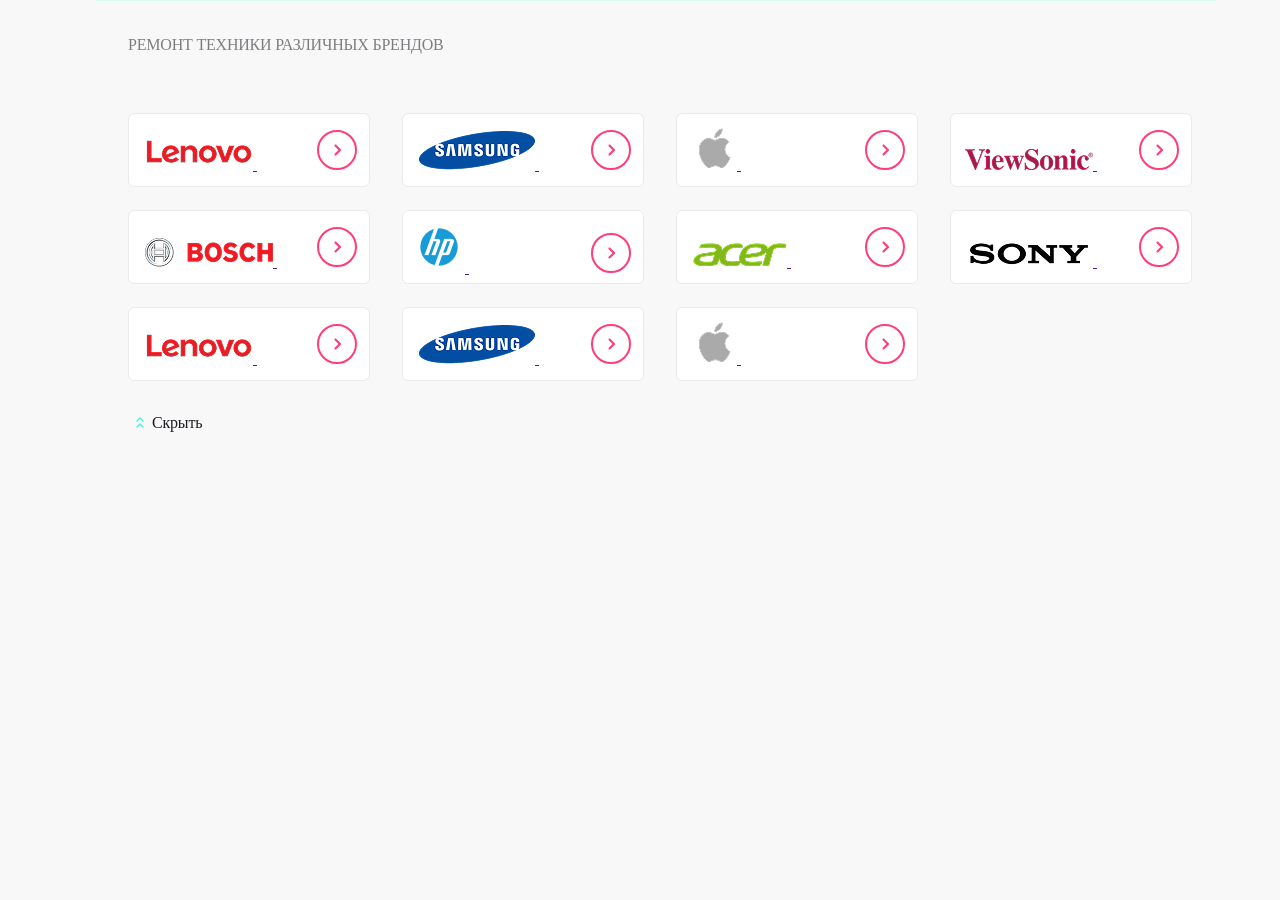
==== commit 9e4972e8: "Add files via upload" ====
--- a/index.html
+++ b/index.html
@@ -8,69 +8,107 @@
   <link rel="stylesheet" href="./style.css">
 </head>
   <div class="cards">
-    <div class="cards__text">
-      <p>Ремонт техники различных брендов</p>
-    </div>
-      <div class="swiper">
+    <div class="cards-line"></div>
+    <div class="cards-list">
+        <div class="cards__text">
+          <p>Ремонт техники различных брендов</p>
+        </div>
+        <div class="swiper">
           <div class="swiper-wrapper">
-            <a class="swiper-slide" href="">
-              <img class="swiper-slide__lenovo" src="./img/lenovo.png" alt="lenovo">
-              <img class="swiper-slide__go" src="./img/go.svg" alt="go">
-            </a>
-            <a class="swiper-slide" href="">
-              <img class="swiper-slide__samsung" src="./img/samsung.png" alt="samsung">
-              <img class="swiper-slide__go" src="./img/go.svg" alt="go">
-            </a>
+                <a class="swiper-slide cards__a-fo" href="">
+                  <img class="cards-lenovo" src="./img/lenovo.png" alt="lenovo">
+                  <img class="cards-lenovo__go" src="./img/go.svg" alt="go">
+                </a>
+                <a class="swiper-slide cards__a-fo" href="">
+                  <img class="cards-samsung" src="./img/samsung.png" alt="samsung">
+                  <img class="cards-samsung__go" src="./img/go.svg" alt="go">
+                </a>
+                <a class="swiper-slide cards__a-fo" href="">
+                    <img class="cards-aple" src="./img/aple.png" alt="aple">
+                    <img class="cards-aple__go" src="./img/go.svg" alt="go">
+                </a>
+                <a class="swiper-slide cards__a-two" href="">
+                  <img class="cards-viewsonic" src="./img/viewsonic.png" alt="viewsonic">
+                  <img class="cards-viewsonic__go" src="./img/go.svg" alt="go">
+                </a>
+                <a class="swiper-slide cards__a-fo" href="">
+                  <img class="cards-bosh" src="./img/bosh.png" alt="bosch">
+                  <img class="cards-bosh__go" src="./img/go.svg" alt="go">
+                </a>
+                <a class="swiper-slide cards__a-fo" href="">
+                  <img class="cards-hp" src="./img/hp.png" alt="hp">
+                  <img class="cards-hp__go" src="./img/go.svg" alt="go">
+                </a>
+                <a class="swiper-slide cards__a-fo" href="">
+                  <img class="cards-acer" src="./img/acer.png" alt="acer">
+                  <img class="cards-acer__go" src="./img/go.svg" alt="go">
+                </a>
+                <a class="swiper-slide cards__a-two" href="">
+                  <img class="cards-sony" src="./img/sony.png" alt="sony">
+                  <img class="cards-sony__go" src="./img/go.svg" alt="go">
+                </a>
+                <a class="cards__a-free" href="">
+                  <img class="cards-lenovo" src="./img/lenovo.png" alt="lenovo">
+                  <img class="cards-lenovo__go" src="./img/go.svg" alt="go">
+                </a>
+                <a class="cards__a-free" href="">
+                  <img class="cards-samsung" src="./img/samsung.png" alt="samsung">
+                  <img class="cards-samsung__go" src="./img/go.svg" alt="go">
+                </a>
+                <a class="cards__a-free" href="">
+                  <img class="cards-aple" src="./img/aple.png" alt="aple">
+                  <img class="cards-aple__go" src="./img/go.svg" alt="go">
+                </a>      
           </div>
-          <div class="swiper-pagination">      
-          </div> 
-      </div>
-      <div class="card-none">
+          <div class="swiper-pagina"></div> 
+        </div> 
+        <div class="cards-none__block">
         <div class="cards-group">
-            <a class="cards__a-fo" href="">
-              <img class="cards__img" src="./img/lenovo.png" alt="lenovo">
-              <img class="cards__go  cards-group__left" src="./img/go.svg" alt="go">
-            </a>
-            <a class="cards__a-fo" href="">
-              <img class="cards__img cards--samsung" src="./img/samsung.png" alt="samsung">
-              <img class="cards__go  cards-group__left" src="./img/go.svg" alt="go">
-            </a>
-            <a class="cards__a-fo" href="">
-                <img class="cards__img cards--aple" src="./img/aple.png" alt="aple">
-                <img class="cards__go cards--aple-go" src="./img/go.svg" alt="go">
-              </a>
-              <a class="cards__a-two" href="">
-                <img class="cards__img" src="./img/viewsonic.png" alt="viewsonic">
-                <img class="cards__go card-sony__go" src="./img/go.svg" alt="go">
-              </a>
-              <a class="cards__a-fo" href="">
-                <img class="cards__img" src="./img/bosh.png" alt="bosch">
-                <img class="cards__go  cards-group__left" src="./img/go.svg" alt="go">
-              </a>
-              <a class="cards__a-fo cards-gap__hp" href="">
-                <img class="cards__img cards--hp" src="./img/hp.png" alt="hp">
-                <img class="cards__go cards--hp-go" src="./img/go.svg" alt="go">
-              </a>
-              <a class="cards__a-fo" href="">
-                <img class="cards__img cards--acer" src="./img/acer.png" alt="acer">
-                <img class="cards__go cards--acer-go" src="./img/go.svg" alt="go">
-              </a>
-              <a class="cards__a-two" href="">
-                <img class="cards__img" src="./img/sony.png" alt="sony">
-                <img class="cards__go card-sony__go" src="./img/go.svg" alt="go">
-              </a>
-              <a class="cards__a-free" href="">
-                <img class="cards__img" src="./img/lenovo.png" alt="lenovo">
-                <img class="cards__go" src="./img/go.svg" alt="go">
-              </a>
-              <a class="cards__a-free" href="">
-                <img class="cards__img cards--samsung" src="./img/samsung.png" alt="samsung">
-                <img class="cards__go" src="./img/go.svg" alt="go">
-              </a>
-              <a class="cards__a-free" href="">
-                <img class="cards__img cards--aple" src="./img/aple.png" alt="aple">
-                <img class="cards__go cards--aple-go" src="./img/go.svg" alt="go">
-              </a>      
+          <a class="cards__a-fo" href="">
+            <img class="cards-lenovo" src="./img/lenovo.png" alt="lenovo">
+            <img class="cards-lenovo__go" src="./img/go.svg" alt="go">
+          </a>
+          <a class="cards__a-fo" href="">
+            <img class="cards-samsung" src="./img/samsung.png" alt="samsung">
+            <img class="cards-samsung__go" src="./img/go.svg" alt="go">
+          </a>
+          <a class="cards__a-fo" href="">
+              <img class="cards-aple" src="./img/aple.png" alt="aple">
+              <img class="cards-aple__go" src="./img/go.svg" alt="go">
+          </a>
+          <a class="cards__a-two" href="">
+            <img class="cards-viewsonic" src="./img/viewsonic.png" alt="viewsonic">
+            <img class="cards-viewsonic__go" src="./img/go.svg" alt="go">
+          </a>
+          <a class="cards__a-fo" href="">
+            <img class="cards-bosh" src="./img/bosh.png" alt="bosch">
+            <img class="cards-bosh__go" src="./img/go.svg" alt="go">
+          </a>
+          <a class="cards__a-fo" href="">
+            <img class="cards-hp" src="./img/hp.png" alt="hp">
+            <img class="cards-hp__go" src="./img/go.svg" alt="go">
+          </a>
+          <a class="cards__a-fo" href="">
+            <img class="cards-acer" src="./img/acer.png" alt="acer">
+            <img class="cards-acer__go" src="./img/go.svg" alt="go">
+          </a>
+          <a class="cards__a-two" href="">
+            <img class="cards-sony" src="./img/sony.png" alt="sony">
+            <img class="cards-sony__go" src="./img/go.svg" alt="go">
+          </a>
+          <a class="cards__a-free" href="">
+            <img class="cards-lenovo" src="./img/lenovo.png" alt="lenovo">
+            <img class="cards-lenovo__go" src="./img/go.svg" alt="go">
+          </a>
+          <a class="cards__a-free" href="">
+            <img class="cards-samsung" src="./img/samsung.png" alt="samsung">
+            <img class="cards-samsung__go" src="./img/go.svg" alt="go">
+          </a>
+          <a class="cards__a-free" href="">
+            <img class="cards-aple" src="./img/aple.png" alt="aple">
+            <img class="cards-aple__go" src="./img/go.svg" alt="go">
+          </a>      
+        </div>
         </div>
         <div class="readmore-remove">
           <div class="readmore">
@@ -78,9 +116,7 @@
             <span class="readmore__text">Скрыть</span>
           </div> 
         </div>
-
-      </div>
-
+    </div>
   </div>  
 
   <script src="https://cdn.jsdelivr.net/npm/swiper@11/swiper-bundle.min.js"></script>
--- a/style.css
+++ b/style.css
@@ -1,658 +1,962 @@
 body {
-  box-sizing: border-box;
-  margin: 0px;
-  padding: 0px;
-  font-family: 'TT Lakes Compressed';
+	box-sizing: border-box;
+	margin: 0px;
+	padding: 0px;
+	font-family: "TT Lakes Compressed";
 }
 
 @font-face {
-  font-family: 'TT Lakes Compressed';
-  src: url(font/TTLakesCompressed-Regular.ttf);
+	font-family: "TT Lakes Compressed";
+	src: url(font/TTLakesCompressed-Regular.ttf);
+	font-weight: normal;
 }
 
-@media screen and (min-width: 320px) { 
-.readmore {
-  display: none;
+@media screen and (min-width: 320px) {
+	.readmore {
+		display: none;
+	}
+
+	.cards {
+		display: flex;
+		justify-content: center;
+		width: 100vw;
+		height: 234px;
+		background: #f8f8f8;
+		padding-left: 16px;
+	}
+
+	.cards__text {
+		display: block;
+		width: 320px;
+		height: 80px;
+		opacity: 1;
+		margin-left: 0px;
+		margin-top: 0px;
+	}
+
+	.cards__text p {
+		display: flex;
+		align-items: center;
+		width: 288px;
+		height: 48px;
+		font-weight: 400;
+		font-size: 16px;
+		line-height: 24px;
+		letter-spacing: -0.2px;
+		text-transform: uppercase;
+		color: #7e7e82;
+	}
+
+	.swiper {
+		width: 240px;
+		height: 100px;
+		margin-top: 0px;
+		margin-left: 0px;
+	}
+
+	.swiper-wrapper {
+		width: auto;
+		height: 72px;
+		gap: 16px;
+	}
+
+	.cards-group {
+		display: none;
+	}
+
+	.cards__a-fo {
+		display: block;
+		width: 240px;
+		height: 72px;
+		opacity: 1;
+		border-radius: 6px;
+		border-width: 1px;
+		border: 1px solid #eaeaea;
+		background: #ffffff;
+	}
+
+	.cards-lenovo {
+		width: 108px;
+		height: 32px;
+		opacity: 1;
+		margin-left: 16px;
+		margin-top: 20px;
+	}
+
+	.cards-lenovo__go {
+		width: 40px;
+		height: 40px;
+		opacity: 1;
+		margin-left: 60px;
+		margin-top: 16px;
+	}
+
+	.cards-samsung {
+		width: 116px;
+		height: 38.52px;
+		opacity: 1;
+		margin-left: 16px;
+		margin-top: 17px;
+	}
+
+	.cards-samsung__go {
+		width: 40px;
+		height: 40px;
+		opacity: 1;
+		margin-left: 36px;
+		margin-top: 16px;
+	}
+
+	.cards-aple {
+		width: 44px;
+		height: 44px;
+		opacity: 1;
+		margin-left: 16px;
+		margin-top: 12px;
+	}
+
+	.cards-aple__go {
+		width: 40px;
+		height: 40px;
+		opacity: 1;
+		margin-left: 108px;
+		margin-top: 16px;
+	}
+
+	.cards__a-two {
+		display: block;
+		width: 240px;
+		height: 72px;
+		opacity: 1;
+		border-radius: 6px;
+		border-width: 1px;
+		border: 1px solid #eaeaea;
+		background: #ffffff;
+	}
+
+	.cards-viewsonic {
+		width: 128px;
+		height: 21px;
+		opacity: 1;
+		margin-left: 14px;
+		margin-top: 26px;
+	}
+
+	.cards-viewsonic__go {
+		width: 40px;
+		height: 40px;
+		opacity: 1;
+		margin-left: 42px;
+		margin-top: 16px;
+	}
+
+	.cards-bosh {
+		width: 128px;
+		height: 28.6px;
+		opacity: 1;
+		margin-left: 16px;
+		margin-top: 21.7px;
+	}
+
+	.cards-bosh__go {
+		width: 40px;
+		height: 40px;
+		opacity: 1;
+		margin-left: 40px;
+		margin-top: 16px;
+	}
+
+	.cards-hp {
+		width: 52px;
+		height: 52px;
+		opacity: 1;
+		margin-left: 10px;
+		margin-top: 10px;
+	}
+
+	.cards-hp__go {
+		width: 40px;
+		height: 40px;
+		opacity: 1;
+		margin-left: 122px;
+		margin-top: 16px;
+	}
+
+	.cards-acer {
+		width: 94px;
+		height: 24px;
+		opacity: 1;
+		margin-left: 16px;
+		margin-top: 24px;
+	}
+
+	.cards-acer__go {
+		width: 40px;
+		height: 40px;
+		opacity: 1;
+		margin-left: 74px;
+		margin-top: 16px;
+	}
+
+	.cards-sony {
+		width: 128px;
+		height: 25.6px;
+		opacity: 1;
+		margin-left: 14px;
+		margin-top: 23px;
+	}
+
+	.cards-sony__go {
+		width: 40px;
+		height: 40px;
+		opacity: 1;
+		margin-left: 42px;
+		margin-top: 16px;
+	}
+
+	.cards__a-free {
+		display: none;
+		width: 240px;
+		height: 72px;
+		opacity: 1;
+		border-radius: 6px;
+		border-width: 1px;
+		border: 1px solid #eaeaea;
+		background: #ffffff;
+	}
+
+	.swiper-pagina {
+		display: block;
+		width: 204px;
+		height: 12px;
+		margin-top: 0px;
+		margin-left: 0px;
+		gap: 4px;
+	}
 }
 
-.card-none {
-  display: none;
+@media screen and (min-width: 768px) and (max-width: 950px) {
+	.swiper {
+		display: none;
+	}
+
+	.cards {
+		display: grid;
+		width: 100%;
+		height: 322px;
+		background: #f8f8f8;
+	}
+
+	.cards-line {
+		width: 768px;
+		height: 1px;
+		opacity: 1;
+		border-radius: 1px;
+		border-top: 1px solid #d9fff5;
+		margin-left: 0px;
+		margin-top: 0px;
+	}
+
+	.cards-list {
+		display: grid;
+		width: 768px;
+		height: 322px;
+		opacity: 1;
+		padding-left: 24px;
+		border-top: 1px solid #d9fff5;
+		background: #f8f8f8;
+	}
+
+	.cards__text {
+		display: block;
+		width: 768px;
+		height: 24px;
+		opacity: 1;
+		margin-left: 0px;
+		margin-top: 0px;
+	}
+
+	.cards__text p {
+		width: 338px;
+		height: 24px;
+		font-weight: 400;
+		font-size: 16px;
+		line-height: 24px;
+		letter-spacing: -0.2px;
+		text-transform: uppercase;
+		background: #f8f8f8;
+		color: #7e7e82;
+	}
+
+	.cards-none__block {
+		display: block;
+	}
+
+	.cards-group {
+		display: grid;
+		grid-template-columns: auto auto auto;
+		width: auto;
+		height: auto;
+		margin-left: 0px;
+		margin-top: 24px;
+		background: #f8f8f8;
+		column-gap: 32px;
+		row-gap: 16px;
+	}
+
+	.cards__a-fo {
+		display: block;
+		width: 224px;
+		height: 72px;
+		opacity: 1;
+		border-radius: 6px;
+		border-width: 1px;
+		border: 1px solid #eaeaea;
+		background: #ffffff;
+	}
+
+	.cards-lenovo {
+		width: 108px;
+		height: 32px;
+		opacity: 1;
+		margin-left: 16px;
+		margin-top: 20px;
+	}
+
+	.cards-lenovo__go {
+		width: 40px;
+		height: 40px;
+		opacity: 1;
+		margin-left: 44px;
+		margin-top: 16px;
+	}
+
+	.cards-samsung {
+		width: 116px;
+		height: 38.52px;
+		opacity: 1;
+		margin-left: 16px;
+		margin-top: 17px;
+	}
+
+	.cards-samsung__go {
+		width: 40px;
+		height: 40px;
+		opacity: 1;
+		margin-left: 36px;
+		margin-top: 16px;
+	}
+
+	.cards-aple {
+		width: 44px;
+		height: 44px;
+		opacity: 1;
+		margin-left: 16px;
+		margin-top: 12px;
+	}
+
+	.cards-aple__go {
+		width: 40px;
+		height: 40px;
+		opacity: 1;
+		margin-left: 108px;
+		margin-top: 16px;
+	}
+
+	.cards__a-two {
+		display: none;
+		width: 240px;
+		height: 72px;
+		opacity: 1;
+		border-radius: 6px;
+		border-width: 1px;
+		border: 1px solid #eaeaea;
+		background: #ffffff;
+	}
+
+	.cards-bosh {
+		width: 128px;
+		height: 28.6px;
+		opacity: 1;
+		margin-left: 16px;
+		margin-top: 21.7px;
+	}
+
+	.cards-bosh__go {
+		width: 40px;
+		height: 40px;
+		opacity: 1;
+		margin-left: 24px;
+		margin-top: 16px;
+	}
+
+	.cards-hp {
+		width: 52px;
+		height: 52px;
+		opacity: 1;
+		margin-left: 10px;
+		margin-top: 10px;
+	}
+
+	.cards-hp__go {
+		width: 40px;
+		height: 40px;
+		opacity: 1;
+		margin-left: 106px;
+		margin-top: 16px;
+	}
+
+	.cards-acer {
+		width: 94px;
+		height: 24px;
+		opacity: 1;
+		margin-left: 16px;
+		margin-top: 24px;
+	}
+
+	.cards-acer__go {
+		width: 40px;
+		height: 40px;
+		opacity: 1;
+		margin-left: 58px;
+		margin-top: 16px;
+	}
+
+	.cards__a-free {
+		display: none;
+	}
+
+	.readmore-remove {
+		display: block;
+		background: #f8f8f8;
+	}
+
+	.readmore {
+		display: flex;
+		width: 134px;
+		height: 24px;
+		opacity: 1;
+		margin-top: 24px;
+		margin-left: 0px;
+	}
+
+	.readmore__img {
+		width: 24px;
+		height: 24px;
+		opacity: 1;
+		margin-top: 0px;
+		margin-left: 0px;
+	}
+	.readmore__text {
+		width: 101px;
+		height: 24px;
+		opacity: 1;
+		margin-top: 0px;
+		margin-left: 0px;
+		font-weight: 500;
+		font-size: 16px;
+		line-height: 24px;
+		letter-spacing: -0.2px;
+		color: #1b1c21;
+	}
 }
 
-.cards{
-  width: 320px;
-  height: 234px;
-  margin-left: 0px;
-  margin-top: 0px;
-  opacity: 1;
-  background: #F8F8F8;
+@media screen and (min-width: 951px) and (max-width: 1120px) {
+	.swiper {
+		display: none;
+	}
+
+	.card-none__block {
+		display: block;
+	}
+
+	.cards {
+		display: grid;
+		height: 322px;
+		background: #f8f8f8;
+	}
+
+	.cards-list {
+		display: grid;
+		width: auto;
+		height: 288px;
+		opacity: 1;
+		border-top: 1px solid #d9fff5;
+		background: #f8f8f8;
+	}
+
+	.cards__text {
+		display: block;
+		width: auto;
+		height: 56px;
+		opacity: 1;
+		padding: 16px 32px;
+	}
+
+	.cards__text p {
+		width: 338px;
+		height: 24px;
+		font-weight: 400;
+		font-size: 16px;
+		line-height: 24px;
+		letter-spacing: -0.2px;
+		text-transform: uppercase;
+		background: #f8f8f8;
+		color: #7e7e82;
+	}
+
+	.cards-group {
+		display: grid;
+		grid-template-columns: auto auto auto auto;
+		width: auto;
+		height: auto;
+		column-gap: 32px;
+		row-gap: 16px;
+		background: #f8f8f8;
+		padding-left: 32px;
+		padding-top: 0px;
+		padding-right: 33px;
+	}
+
+	.cards__a-fo {
+		display: block;
+		width: 240px;
+		height: 72px;
+		opacity: 1;
+		border-radius: 6px;
+		border-width: 1px;
+		border: 1px solid #eaeaea;
+		background: #ffffff;
+	}
+
+	.cards-lenovo {
+		width: 108px;
+		height: 32px;
+		opacity: 1;
+		margin-left: 16px;
+		margin-top: 20px;
+	}
+
+	.cards-lenovo__go {
+		width: 40px;
+		height: 40px;
+		opacity: 1;
+		margin-left: 60px;
+		margin-top: 16px;
+	}
+
+	.cards-samsung {
+		width: 116px;
+		height: 38.52px;
+		opacity: 1;
+		margin-left: 16px;
+		margin-top: 17px;
+	}
+
+	.cards-samsung__go {
+		width: 40px;
+		height: 40px;
+		opacity: 1;
+		margin-left: 52px;
+		margin-top: 16px;
+	}
+
+	.cards-aple {
+		width: 44px;
+		height: 44px;
+		opacity: 1;
+		margin-left: 16px;
+		margin-top: 12px;
+	}
+
+	.cards-aple__go {
+		width: 40px;
+		height: 40px;
+		opacity: 1;
+		margin-left: 124px;
+		margin-top: 16px;
+	}
+
+	.cards__a-two {
+		display: block;
+		width: 240px;
+		height: 72px;
+		opacity: 1;
+		border-radius: 6px;
+		border-width: 1px;
+		border: 1px solid #eaeaea;
+		background: #ffffff;
+	}
+
+	.cards-viewsonic {
+		width: 128px;
+		height: 21px;
+		opacity: 1;
+		margin-left: 14px;
+		margin-top: 26px;
+	}
+
+	.cards-viewsonic__go {
+		width: 40px;
+		height: 40px;
+		opacity: 1;
+		margin-left: 42px;
+		margin-top: 16px;
+	}
+
+	.cards-bosh {
+		width: 128px;
+		height: 28.6px;
+		opacity: 1;
+		margin-left: 16px;
+		margin-top: 21.7px;
+	}
+
+	.cards-bosh__go {
+		width: 40px;
+		height: 40px;
+		opacity: 1;
+		margin-left: 40px;
+		margin-top: 16px;
+	}
+
+	.cards-hp {
+		width: 52px;
+		height: 52px;
+		opacity: 1;
+		margin-left: 10px;
+		margin-top: 10px;
+	}
+
+	.cards-hp__go {
+		width: 40px;
+		height: 40px;
+		opacity: 1;
+		margin-left: 122px;
+		margin-top: 16px;
+	}
+
+	.cards-acer {
+		width: 94px;
+		height: 24px;
+		opacity: 1;
+		margin-left: 16px;
+		margin-top: 24px;
+	}
+
+	.cards-acer__go {
+		width: 40px;
+		height: 40px;
+		opacity: 1;
+		margin-left: 74px;
+		margin-top: 16px;
+	}
+
+	.cards-sony {
+		width: 128px;
+		height: 25.6px;
+		opacity: 1;
+		margin-left: 14px;
+		margin-top: 23px;
+	}
+
+	.cards-sony__go {
+		width: 40px;
+		height: 40px;
+		opacity: 1;
+		margin-left: 42px;
+		margin-top: 16px;
+	}
+
+	.cards__a-free {
+		display: none;
+		width: 240px;
+		height: 72px;
+		opacity: 1;
+		border-radius: 6px;
+		border-width: 1px;
+		border: 1px solid #eaeaea;
+		background: #ffffff;
+	}
+
+	.readmore-remove {
+		display: block;
+		background: #f8f8f8;
+		height: 24px;
+	}
+
+	.readmore {
+		display: flex;
+		width: auto;
+		height: 24px;
+		opacity: 1;
+		margin-left: 31px;
+		margin-top: 24px;
+	}
+
+	.readmore__img {
+		width: 24px;
+		height: 24px;
+		opacity: 1;
+	}
+
+	.readmore__text {
+		width: 101px;
+		height: 24px;
+		opacity: 1;
+		font-weight: 500;
+		font-size: 16px;
+		line-height: 24px;
+		letter-spacing: -0.2px;
+		color: #1b1c21;
+	}
 }
 
-.cards__text {
-  display: block;
-  width: 320px;
-  height: 80px;
-  opacity: 1;
-  margin-left: 0px;
-  margin-top: 0px;
-  padding: 16px 15px;
+@media screen and (min-width: 1121px) {
+	.swiper {
+		display: none;
+	}
+
+	.card-none__block {
+		display: block;
+	}
+
+	.cards {
+		display: flex;
+		justify-content: center;
+		width: 100vw;
+		height: 100vh;
+
+	}
+
+	.cards-list {
+		display: grid;
+		width: 1120px;
+		height: 412px;
+		opacity: 1;
+		border-top: 1px solid #d9fff5;
+		background: #f8f8f8;
+	}
+
+	.cards__text {
+		display: block;
+		width: auto;
+		height: 56px;
+		opacity: 1;
+		padding: 16px 32px;
+	}
+
+	.cards__text p {
+		width: 338px;
+		height: 24px;
+		font-weight: 400;
+		font-size: 16px;
+		line-height: 24px;
+		letter-spacing: -0.2px;
+		text-transform: uppercase;
+		background: #f8f8f8;
+		color: #7e7e82;
+	}
+
+	.cards-group {
+		display: grid;
+		grid-template-columns: auto auto auto auto;
+		grid-template-rows: auto auto auto auto;
+		width: auto;
+		height: 298px;
+		background: #f8f8f8;
+		padding-left: 32px;
+		padding-top: 24px;
+		padding-right: 33px;
+		column-gap: 32px;
+		row-gap: 16px;
+	}
+
+	.cards__a-fo {
+		display: block;
+		width: 240px;
+		height: 72px;
+		opacity: 1;
+		border-radius: 6px;
+		border-width: 1px;
+		border: 1px solid #eaeaea;
+		background: #ffffff;
+	}
+
+	.cards-lenovo {
+		width: 108px;
+		height: 32px;
+		opacity: 1;
+		margin-left: 16px;
+		margin-top: 20px;
+	}
+
+	.cards-lenovo__go {
+		width: 40px;
+		height: 40px;
+		opacity: 1;
+		margin-left: 60px;
+		margin-top: 16px;
+	}
+
+	.cards-samsung {
+		width: 116px;
+		height: 38.52px;
+		opacity: 1;
+		margin-left: 16px;
+		margin-top: 17px;
+	}
+
+	.cards-samsung__go {
+		width: 40px;
+		height: 40px;
+		opacity: 1;
+		margin-left: 52px;
+		margin-top: 16px;
+	}
+
+	.cards-aple {
+		width: 44px;
+		height: 44px;
+		opacity: 1;
+		margin-left: 16px;
+		margin-top: 12px;
+	}
+
+	.cards-aple__go {
+		width: 40px;
+		height: 40px;
+		opacity: 1;
+		margin-left: 124px;
+		margin-top: 16px;
+	}
+
+	.cards__a-two {
+		display: block;
+		width: 240px;
+		height: 72px;
+		opacity: 1;
+		border-radius: 6px;
+		border-width: 1px;
+		border: 1px solid #eaeaea;
+		background: #ffffff;
+	}
+
+	.cards-viewsonic {
+		width: 128px;
+		height: 21px;
+		opacity: 1;
+		margin-left: 14px;
+		margin-top: 26px;
+	}
+
+	.cards-viewsonic__go {
+		width: 40px;
+		height: 40px;
+		opacity: 1;
+		margin-left: 42px;
+		margin-top: 16px;
+	}
+
+	.cards-bosh {
+		width: 128px;
+		height: 28.6px;
+		opacity: 1;
+		margin-left: 16px;
+		margin-top: 21.7px;
+	}
+
+	.cards-bosh__go {
+		width: 40px;
+		height: 40px;
+		opacity: 1;
+		margin-left: 40px;
+		margin-top: 16px;
+	}
+
+	.cards-hp {
+		width: 52px;
+		height: 52px;
+		opacity: 1;
+		margin-left: 10px;
+		margin-top: 10px;
+	}
+
+	.cards-hp__go {
+		width: 40px;
+		height: 40px;
+		opacity: 1;
+		margin-left: 122px;
+		margin-top: 16px;
+	}
+
+	.cards-acer {
+		width: 94px;
+		height: 24px;
+		opacity: 1;
+		margin-left: 16px;
+		margin-top: 24px;
+	}
+
+	.cards-acer__go {
+		width: 40px;
+		height: 40px;
+		opacity: 1;
+		margin-left: 74px;
+		margin-top: 16px;
+	}
+
+	.cards-sony {
+		width: 128px;
+		height: 25.6px;
+		opacity: 1;
+		margin-left: 14px;
+		margin-top: 23px;
+	}
+
+	.cards-sony__go {
+		width: 40px;
+		height: 40px;
+		opacity: 1;
+		margin-left: 42px;
+		margin-top: 16px;
+	}
+
+	.cards__a-free {
+		display: block;
+		width: 240px;
+		height: 72px;
+		opacity: 1;
+		border-radius: 6px;
+		border-width: 1px;
+		border: 1px solid #eaeaea;
+		background: #ffffff;
+	}
+
+	.readmore {
+		display: flex;
+		width: auto;
+		height: 24px;
+		opacity: 1;
+		padding-top: 0px;
+		padding-left: 32px;
+		background: #f8f8f8;
+	}
+
+	.readmore__img {
+		width: 24px;
+		height: 24px;
+		opacity: 1;
+	}
+
+	.readmore__text {
+		width: auto;
+		height: 24px;
+		opacity: 1;
+		font-weight: 500;
+		font-size: 16px;
+		line-height: 24px;
+		letter-spacing: -0.2px;
+		color: #1b1c21;
+	}
 }
-
-.cards__text p {
-  display: flex;
-  align-items: center;
-  width: 288px;
-  height: 48px;
-  font-weight: 400;
-  font-size: 16px;
-  line-height: 24px;
-  letter-spacing: -0.2px;
-  text-transform: uppercase;
-  background: #FFFFFF;
-}
-
-.swiper-wrapper {
-  display: flex;
-  flex-direction: row;
-  justify-content: space-between;
-  width: 500px;
-  height: 72px;
-  margin-top: 0px;
-  margin-left: 0px;
-  gap: 16px;
-  background: #F8F8F8;
-}
-
-.swiper-slide {
-  display: flex;
-  width: 240px;
-  height: 40px;
-  opacity: 1;
-  margin-top: 0px;
-  margin-left: 0px;
-  padding: 16px 20px;
-  gap: 60px;
-  background: #FFFFFF;
-}
-
-.swiper-slide__lenovo {
-  width: 108px;
-  height: 32px;
-  margin-top: 0px;
-  margin-left: 0px;
-  opacity: 1;
-}
-
-.swiper-slide__go {
-  width: 40px;
-  height: 40px;
-  margin-top: 0px;
-  margin-left: 0px;
-  opacity: 1;
-}
-
-.swiper-slide__samsung {
-  width: 116px;
-  height: 38.52px;
-  margin-top: 0px;
-  margin-left: 0px;
-  opacity: 1;
-}
-
-.swiper-pagination {
-  display: block;
-  width: 210px;
-  height: 20px;
-  margin-top: 0px;
-  margin-left: 0px;
-  background: #DDDDDD;
-  gap: 4px;
-}
-
-}
-
-@media screen and (min-width: 768px) and (max-width: 950px) { 
-.swiper {
-  display: none;
-}
-
-.card-none {
-  display: block;
-}
-
-.cards{
-  width: auto;
-  height: 322px;
-  margin-left: 0px;
-  margin-top: 0px;
-  opacity: 1;
-  padding: 24px 16px 34px 0px;
-  border-top: 1px solid #D9FFF5;
-  background: #F8F8F8
-;
-}
-
-.cards__text {
-  display: block;
-  width: 768px;
-  height: 24px;
-  opacity: 1;
-  margin-left: 8px;
-  margin-top: 0px;
-}
-
-.cards__text p {
-  width: 338px;
-  height: 24px;
-  font-weight: 400;
-  font-size: 16px;
-  line-height: 24px;
-  letter-spacing: -0.2px;
-  text-transform: uppercase;
-}
-
-.cards-group {
-  display: grid;
-  grid-template-columns: auto auto auto;
-  width: 744px;
-  height: auto;
-  margin-left: 0px;
-  margin-top: 0px;
-  background: #F8F8F8;
-  gap: 24px;
-  padding: 24px;
-}
-
-.cards__a-fo {
-  display: block;
-  width: 224px;
-  height: 72px;
-  opacity: 1;
-  margin-top: 0px;
-  margin-left: 0px;
-  background: #FFFFFF;
-}
-
-.cards__img {
-  width: 108px;
-  height: 44px;
-  opacity: 1;
-  margin-top: 20px;
-  margin-left: 16px;
-}
-
-.cards--aple {
-  width: 44px;
-  height: 44px;
-}
-
-.cards--samsung {
-  width: 116px;
-  height: 38.52px;
-}
-
-.cards--hp {
-  width: 52px;
-  height: 52px;
-}
-
-.cards--acer {
-  width: 94px;
-  height: 24px;
-}
-
-.cards--aple-go {
-  margin-left: 108px;
-}
-
-.cards--hp-go {
-  margin-left: 106px;
-}
-
-.cards--acer-go {
-  margin-left: 58px;
-}
-
-.cards__go {
-  width: 40px;
-  height: 40px;
-  opacity: 1;
-  margin-top: 16px;
-}
-
-.cards-group__left {
-  margin-left: 40px;
-}
-
-.cards__a-two {
- display: none;
-}
-
-.cards__a-free {
-  display: none;
-}
-
-.swiper-pagination {
-  display: block;
-  width: 204px;
-  height: 12px;
-  margin-top: 0px;
-  margin-left: 0px;
-  background: #DDDDDD;
-  gap: 4px;
-}
-
-.readmore-remove {
-  display: block;
-  background: #F8F8F8;
-}
-
-.readmore {
-  display: flex;
-  width: 134px;
-  height: 24px;
-  opacity: 1;
-  margin-top: 0px;
-  margin-left: 24px;
-}
-
-.readmore__img {
-  width: 24px;
-  height: 24px;
-  opacity: 1;
-  margin-top: 0px;
-  margin-left: 0px;
-}
-.readmore__text {
-  width: 101px;
-  height: 24px;
-  opacity: 1;
-  margin-top: 0px;
-  margin-left: 0px;
-  font-weight: 500;
-  font-size: 16px;
-  line-height: 24px;
-  letter-spacing: -0.2px;
-  color: #1B1C21;
-}
-
-}
-
-@media screen and (min-width: 951px) and (max-width: 1120px) { 
-.swiper {
-  display: none;
-}
-
-.card-none {
-  display: block;
-  padding-bottom: 14px;
-}
-
-.cards{
-  width: 1220px;
-  height: 322px;
-  margin-left: 0px;
-  margin-top: 0px;
-  opacity: 1;
-  border-top: 1px solid #D9FFF5;
-  background: #F8F8F8;
-}
-
-.cards__text {
-  display: block;
-  width: 1120px;
-  height: 56px;
-  opacity: 1;
-  margin-left: 0px;
-  margin-top: 0px;
-  padding: 16px 32px;
-}
-
-.cards__text p {
-  width: 338px;
-  height: 24px;
-  font-weight: 400;
-  font-size: 16px;
-  line-height: 24px;
-  letter-spacing: -0.2px;
-  text-transform: uppercase;
-}
-
-.cards-group {
-  display: grid;
-  grid-template-columns: auto auto auto auto;
-  width: 240px;
-  height: 200px;
-  margin-left: 0px;
-  margin-top: 0px;
-  row-gap: 16px;
-  column-gap: 32px;
-  background: #F8F8F8;
-  padding-left: 32px;
-  padding-top: 24px;
-  padding-right: 33px;
-}
-
-.cards__a-fo {
-  display: block;
-  width: 240px;
-  height: 72px;
-  opacity: 1;
-  margin-top: 0px;
-  margin-left: 0px;
-  background: #FFFFFF;
-}
-
-.cards__img {
-  width: 108px;
-  height: 44px;
-  opacity: 1;
-  margin-top: 20px;
-  margin-left: 16px;
-}
-
-.cards--aple {
-  width: 44px;
-  height: 44px;
-}
-
-.cards--samsung {
-  width: 116px;
-  height: 38.52px;
-}
-
-.cards--hp {
-  width: 52px;
-  height: 52px;
-}
-
-.cards--acer {
-  width: 94px;
-  height: 24px;
-}
-
-.cards--aple-go {
-  margin-left: 124px;
-}
-
-.cards--hp-go {
-  margin-left: 106px;
-}
-
-.cards--acer-go {
-  margin-left: 58px;
-}
-
-.cards-group__left {
-  margin-left: 40px;
-}
-
-.card-sony__go {
-  margin-left: 42px;
-}
-
-.cards__go {
-  width: 40px;
-  height: 40px;
-  opacity: 1;
-  margin-top: 16px;
-}
-
-.cards__a-two {
-  display: block;
-  width: 240px;
-  height: 72px;
-  opacity: 1;
-  margin-top: 0px;
-  margin-left: 0px;
-  background: #FFFFFF;
-}
-
-.cards__a-free {
-  display: none;
-}
-
-.swiper-pagination {
-  display: block;
-  width: 204px;
-  height: 12px;
-  margin-top: 0px;
-  margin-left: 0px;
-  background: #DDDDDD;
-  gap: 4px;
-}
-
-.readmore-remove {
-  display: block;
-  background: #F8F8F8;
-}
-
-.readmore {
-  display: flex;
-  width: auto;
-  height: 24px;
-  opacity: 1;
-  margin-top: 0px;
-  margin-left: 32px; 
-}
-
-.readmore__img {
-  width: 24px;
-  height: 24px;
-  opacity: 1;
-  margin-top: 0px;
-  margin-left: 0px;
-}
-
-.readmore__text {
-  width: 101px;
-  height: 24px;
-  opacity: 1;
-  margin-top: 0px;
-  margin-left: 0px;
-  font-weight: 500;
-  font-size: 16px;
-  line-height: 24px;
-  letter-spacing: -0.2px;
-  color: #1B1C21;
-}
-
-}
-
-@media screen and (min-width: 1121px) { 
-.swiper {
-  display: none;
-}
-
-.card-none {
-  display: block;
-}
-
-.cards{
-  width: 1221px;
-  height: 398px;
-  margin-left: 0px;
-  margin-top: 0px;
-  opacity: 1;
-  border-top: 1px solid #D9FFF5;
-  background: #F8F8F8
-;
-}
-
-.cards__text {
-  display: block;
-  width: auto;
-  height: 56px;
-  opacity: 1;
-  margin-left: 0px;
-  margin-top: 0px;
-  padding: 15px 32px;
-
-}
-
-.cards__text p {
-  width: 338px;
-  height: 24px;
-  font-weight: 400;
-  font-size: 16px;
-  line-height: 24px;
-  letter-spacing: -0.2px;
-  text-transform: uppercase;
-}
-
-.cards-group {
-  display: grid;
-  grid-template-columns: auto auto auto auto;
-  width: 1080px;
-  height: auto;
-  margin-left: 0px;
-  margin-top: 0px;
-  background: #F8F8F8;
-  gap: 16px;
-  padding-left: 32px;
-  padding-top: 24px;
-  padding-right: 33px;
-}
-
-.cards__a-fo {
-  display: block;
-  width: 240px;
-  height: 72px;
-  opacity: 1;
-  margin-top: 0px;
-  margin-left: 0px;
-  background: #FFFFFF;
-}
-
-.cards__img {
-  width: 128px;
-  height: 32px;
-  opacity: 1;
-  margin-top: 20px;
-  margin-left: 16px;
-}
-
-.cards--aple {
-  width: 44px;
-  height: 44px;
-}
-
-.cards--samsung {
-  width: 116px;
-  height: 38.52px;
-}
-
-.cards--hp {
-  width: 52px;
-  height: 52px;
-}
-
-.cards--acer {
-  width: 94px;
-  height: 24px;
-}
-
-.cards--aple-go {
-  margin-left: 124px;
-}
-
-.cards--hp-go {
-  margin-left: 100px;
-}
-
-.cards--acer-go {
-  margin-left: 58px;
-}
-
-.cards-group__left {
-  margin-left: 60px;
-}
-
-.card-sony__go {
-  margin-left: 42px;
-}
-
-.cards__go {
-  width: 40px;
-  height: 40px;
-  opacity: 1;
-  margin-top: 16px;
-  margin-left: 44px;
-}
-
-.cards--aple-go {
-  margin-left: 128px;
-}
-
-.cards--hp-go {
-  margin-left: 118px;
-}
-
-.cards--acer-go {
-  margin-left: 66px;
-}
-
-.cards__a-two {
-  display: block;
-  width: 240px;
-  height: 72px;
-  opacity: 1;
-  margin-top: 0px;
-  margin-left: 0px;
-  background: #FFFFFF;
-}
-
-.cards__a-free {
-  display: block;
-  width: 240px;
-  height: 72px;
-  opacity: 1;
-  margin-top: 0px;
-  margin-left: 0px;
-  background: #FFFFFF;
-}
-
-.swiper-pagination {
-  display: none;
-  width: 204px;
-  height: 12px;
-  margin-top: 0px;
-  margin-left: 0px;
-  background: #DDDDDD;
-  gap: 4px;
-}
-
-.readmore {
-  display: block;
-  width: auto;
-  height: 60px;
-  opacity: 1;
-  margin-top: 0px;
-  margin-left: 0px;
-  background: #F8F8F8;
-  padding-top: 46px;
-  padding-left: 32px;
-}
-
-.readmore__img {
-  width: 24px;
-  height: 24px;
-  opacity: 1;
-  margin-top: 0px;
-  margin-left: 0px;
-}
-.readmore__text {
-  width: 101px;
-  height: 24px;
-  opacity: 1;
-  margin-top: 0px;
-  margin-left: 0px;
-  font-weight: 500;
-  font-size: 16px;
-  line-height: 24px;
-  letter-spacing: -0.2px;
-  color: #1B1C21;
-}
-
-}
-
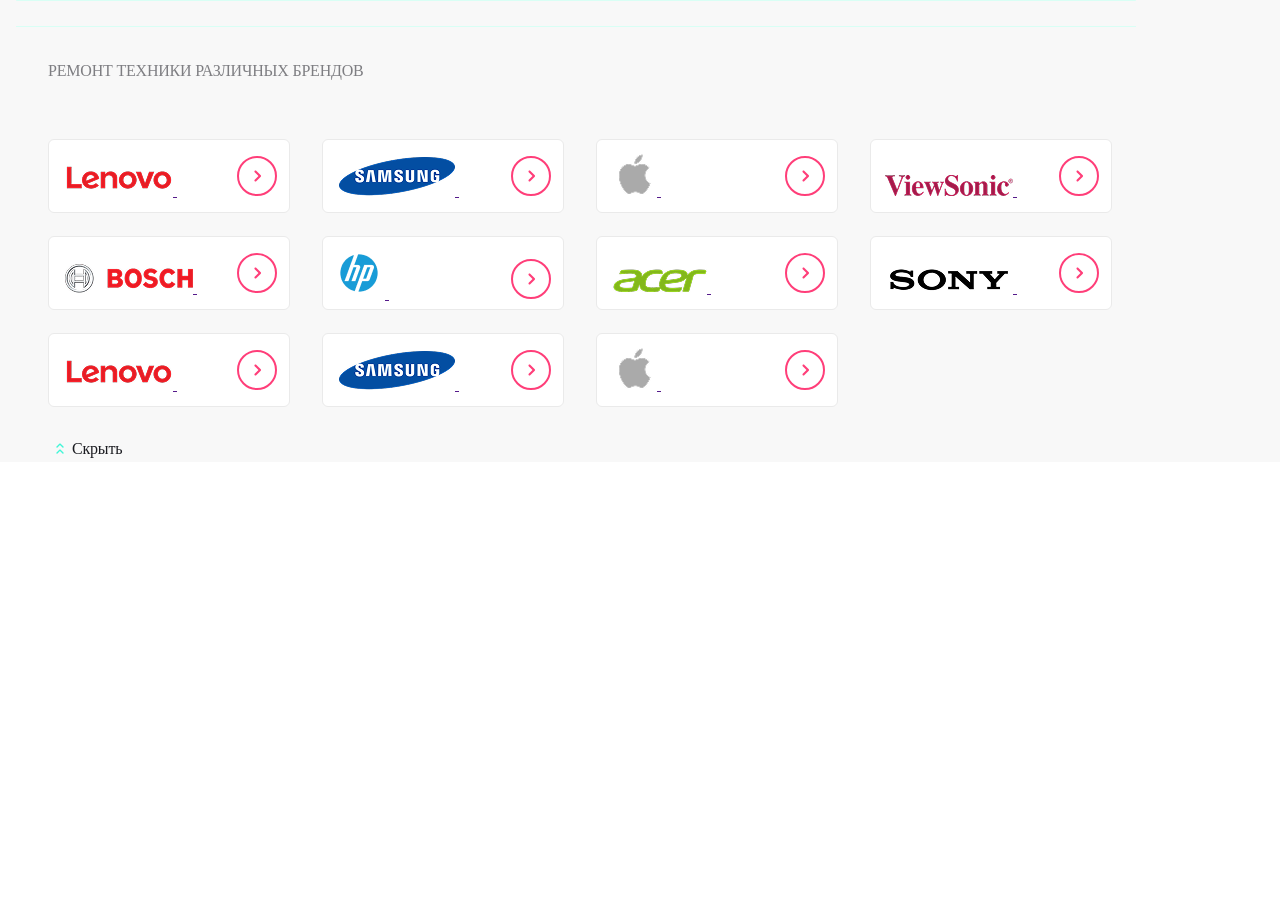
==== commit d27b0b19: "Add files via upload" ====
--- a/index.html
+++ b/index.html
@@ -43,6 +43,14 @@
                   <img class="cards-acer" src="./img/acer.png" alt="acer">
                   <img class="cards-acer__go" src="./img/go.svg" alt="go">
                 </a>
+                <a class="swiper-slide cards__a-fo" href="">
+                  <img class="cards-lenovo" src="./img/lenovo.png" alt="lenovo">
+                  <img class="cards-lenovo__go" src="./img/go.svg" alt="go">
+                </a> 
+                <a class="swiper-slide cards__a-fo" href="">
+                  <img class="cards-lenovo" src="./img/lenovo.png" alt="lenovo">
+                  <img class="cards-lenovo__go" src="./img/go.svg" alt="go">
+                </a> 
                 <a class="swiper-slide cards__a-two" href="">
                   <img class="cards-sony" src="./img/sony.png" alt="sony">
                   <img class="cards-sony__go" src="./img/go.svg" alt="go">
@@ -58,7 +66,7 @@
                 <a class="cards__a-free" href="">
                   <img class="cards-aple" src="./img/aple.png" alt="aple">
                   <img class="cards-aple__go" src="./img/go.svg" alt="go">
-                </a>      
+                </a>     
           </div>
           <div class="swiper-pagina"></div> 
         </div> 
--- a/style.css
+++ b/style.css
@@ -18,8 +18,7 @@
 
 	.cards {
 		display: flex;
-		justify-content: center;
-		width: 100vw;
+		width: 320px;
 		height: 234px;
 		background: #f8f8f8;
 		padding-left: 16px;
@@ -48,16 +47,15 @@
 	}
 
 	.swiper {
-		width: 240px;
+		width: 480px;
 		height: 100px;
 		margin-top: 0px;
 		margin-left: 0px;
 	}
 
 	.swiper-wrapper {
-		width: auto;
-		height: 72px;
-		gap: 16px;
+		width: 100vw;
+		height: 72px;
 	}
 
 	.cards-group {
@@ -230,7 +228,7 @@
 		width: 204px;
 		height: 12px;
 		margin-top: 0px;
-		margin-left: 0px;
+		margin-left: 58px;
 		gap: 4px;
 	}
 }
@@ -476,6 +474,16 @@
 		background: #f8f8f8;
 	}
 
+	.cards-line {
+		width: 100vw;
+		height: 1px;
+		opacity: 1;
+		border-radius: 1px;
+		border-top: 1px solid #d9fff5;
+		margin-left: 0px;
+		margin-top: 0px;
+	}
+
 	.cards-list {
 		display: grid;
 		width: auto;
@@ -490,7 +498,7 @@
 		width: auto;
 		height: 56px;
 		opacity: 1;
-		padding: 16px 32px;
+		padding-left: 32px;
 	}
 
 	.cards__text p {
@@ -712,7 +720,7 @@
 	}
 }
 
-@media screen and (min-width: 1121px) {
+@media screen and (min-width: 1120px) {
 	.swiper {
 		display: none;
 	}
@@ -722,11 +730,19 @@
 	}
 
 	.cards {
-		display: flex;
-		justify-content: center;
+		display: grid;
 		width: 100vw;
-		height: 100vh;
-
+		height: 462px;
+	}
+
+	.cards-line {
+		width: 1120px;
+		height: 1px;
+		opacity: 1;
+		border-radius: 1px;
+		border-top: 1px solid #d9fff5;
+		margin-left: 0px;
+		margin-top: 0px;
 	}
 
 	.cards-list {
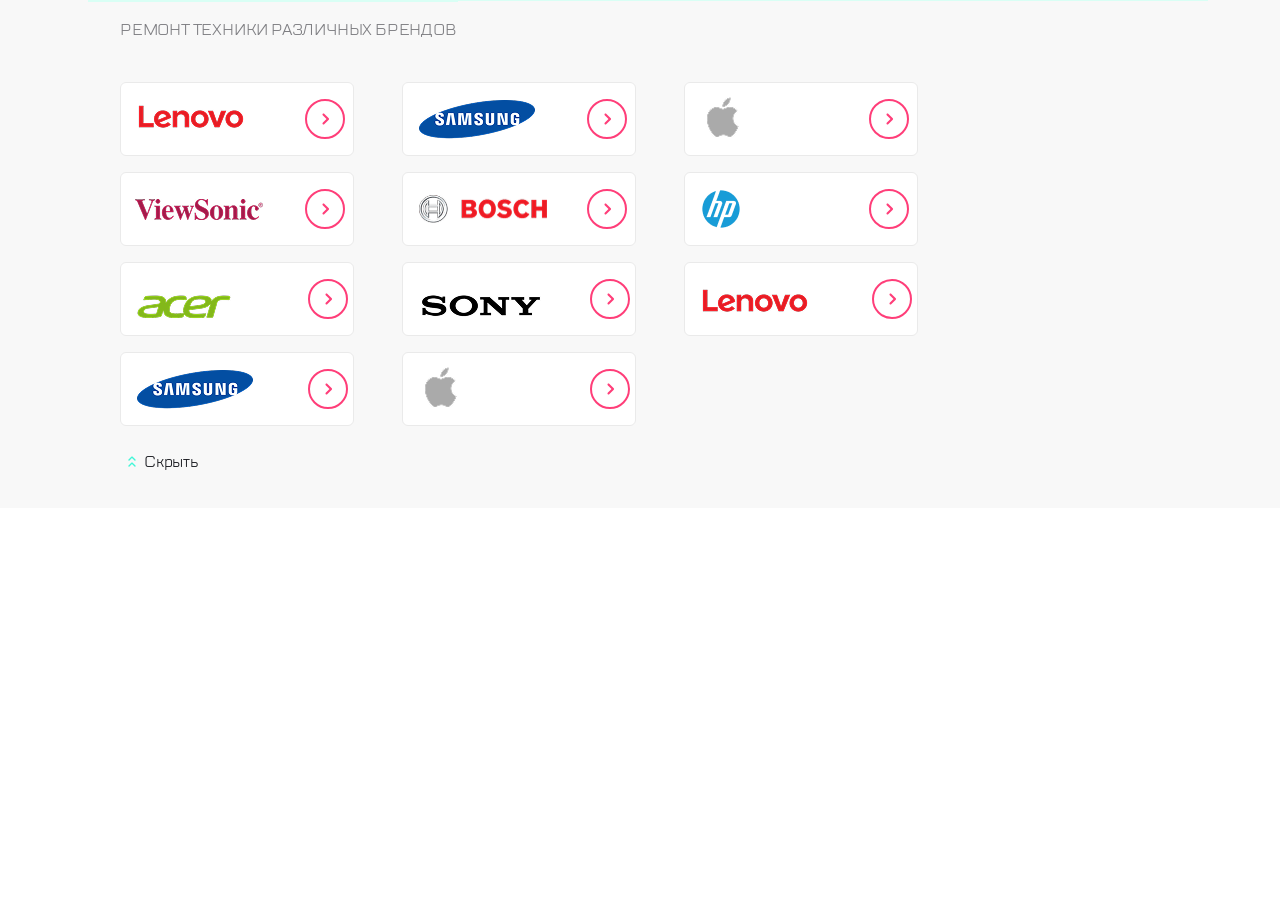
==== commit a0c2e374: "'message'" ====
--- a/index.html
+++ b/index.html
@@ -8,115 +8,58 @@
   <link rel="stylesheet" href="./style.css">
 </head>
   <div class="cards">
-    <div class="cards-line"></div>
     <div class="cards-list">
         <div class="cards__text">
           <p>Ремонт техники различных брендов</p>
         </div>
-        <div class="swiper">
-          <div class="swiper-wrapper">
-                <a class="swiper-slide cards__a-fo" href="">
-                  <img class="cards-lenovo" src="./img/lenovo.png" alt="lenovo">
-                  <img class="cards-lenovo__go" src="./img/go.svg" alt="go">
-                </a>
-                <a class="swiper-slide cards__a-fo" href="">
-                  <img class="cards-samsung" src="./img/samsung.png" alt="samsung">
-                  <img class="cards-samsung__go" src="./img/go.svg" alt="go">
-                </a>
-                <a class="swiper-slide cards__a-fo" href="">
-                    <img class="cards-aple" src="./img/aple.png" alt="aple">
-                    <img class="cards-aple__go" src="./img/go.svg" alt="go">
-                </a>
-                <a class="swiper-slide cards__a-two" href="">
-                  <img class="cards-viewsonic" src="./img/viewsonic.png" alt="viewsonic">
-                  <img class="cards-viewsonic__go" src="./img/go.svg" alt="go">
-                </a>
-                <a class="swiper-slide cards__a-fo" href="">
-                  <img class="cards-bosh" src="./img/bosh.png" alt="bosch">
-                  <img class="cards-bosh__go" src="./img/go.svg" alt="go">
-                </a>
-                <a class="swiper-slide cards__a-fo" href="">
-                  <img class="cards-hp" src="./img/hp.png" alt="hp">
-                  <img class="cards-hp__go" src="./img/go.svg" alt="go">
-                </a>
-                <a class="swiper-slide cards__a-fo" href="">
-                  <img class="cards-acer" src="./img/acer.png" alt="acer">
-                  <img class="cards-acer__go" src="./img/go.svg" alt="go">
-                </a>
-                <a class="swiper-slide cards__a-fo" href="">
-                  <img class="cards-lenovo" src="./img/lenovo.png" alt="lenovo">
-                  <img class="cards-lenovo__go" src="./img/go.svg" alt="go">
-                </a> 
-                <a class="swiper-slide cards__a-fo" href="">
-                  <img class="cards-lenovo" src="./img/lenovo.png" alt="lenovo">
-                  <img class="cards-lenovo__go" src="./img/go.svg" alt="go">
-                </a> 
-                <a class="swiper-slide cards__a-two" href="">
-                  <img class="cards-sony" src="./img/sony.png" alt="sony">
-                  <img class="cards-sony__go" src="./img/go.svg" alt="go">
-                </a>
-                <a class="cards__a-free" href="">
-                  <img class="cards-lenovo" src="./img/lenovo.png" alt="lenovo">
-                  <img class="cards-lenovo__go" src="./img/go.svg" alt="go">
-                </a>
-                <a class="cards__a-free" href="">
-                  <img class="cards-samsung" src="./img/samsung.png" alt="samsung">
-                  <img class="cards-samsung__go" src="./img/go.svg" alt="go">
-                </a>
-                <a class="cards__a-free" href="">
-                  <img class="cards-aple" src="./img/aple.png" alt="aple">
-                  <img class="cards-aple__go" src="./img/go.svg" alt="go">
-                </a>     
-          </div>
-          <div class="swiper-pagina"></div> 
-        </div> 
-        <div class="cards-none__block">
         <div class="cards-group">
-          <a class="cards__a-fo" href="">
-            <img class="cards-lenovo" src="./img/lenovo.png" alt="lenovo">
-            <img class="cards-lenovo__go" src="./img/go.svg" alt="go">
-          </a>
-          <a class="cards__a-fo" href="">
-            <img class="cards-samsung" src="./img/samsung.png" alt="samsung">
-            <img class="cards-samsung__go" src="./img/go.svg" alt="go">
-          </a>
-          <a class="cards__a-fo" href="">
+          <div class="swiper-wrapper">          
+            <div class="swiper-slide cards-item">
+              <img class="cards-lenovo" src="./img/lenovo.png" alt="lenovo">
+              <img class="cards-lenovo__go" src="./img/go.svg" alt="go">
+            </div>
+            <div class="swiper-slide cards-item">
+              <img class="cards-samsung" src="./img/samsung.png" alt="samsung">
+              <img class="cards-samsung__go" src="./img/go.svg" alt="go">
+            </div>
+            <div class="swiper-slide cards-item">
+                <img class="cards-aple" src="./img/aple.png" alt="aple">
+                <img class="cards-aple__go" src="./img/go.svg" alt="go">
+            </div>
+            <div class="swiper-slide cards-item">
+              <img class="cards-viewsonic" src="./img/viewsonic.png" alt="viewsonic">
+              <img class="cards-viewsonic__go" src="./img/go.svg" alt="go">
+            </div>
+            <div class="swiper-slide cards-item">
+              <img class="cards-bosh" src="./img/bosh.png" alt="bosch">
+              <img class="cards-bosh__go" src="./img/go.svg" alt="go">
+            </div>
+            <div class="swiper-slide cards-item">
+              <img class="cards-hp" src="./img/hp.png" alt="hp">
+              <img class="cards-hp__go" src="./img/go.svg" alt="go">
+            </div>
+            <div class="swiper-slide cards-item">
+              <img class="cards-acer" src="./img/acer.png" alt="acer">
+              <img class="cards-acer__go" src="./img/go.svg" alt="go">
+            </div>
+            <div class="swiper-slide cards-item">
+              <img class="cards-sony" src="./img/sony.png" alt="sony">
+              <img class="cards-sony__go" src="./img/go.svg" alt="go">
+            </div>
+            <div class="swiper-slide cards-item">
+              <img class="cards-lenovo" src="./img/lenovo.png" alt="lenovo">
+              <img class="cards-lenovo__go" src="./img/go.svg" alt="go">
+            </div>
+            <div class="swiper-slide cards-item">
+              <img class="cards-samsung" src="./img/samsung.png" alt="samsung">
+              <img class="cards-samsung__go" src="./img/go.svg" alt="go">
+            </div>
+            <div class="swiper-slide cards-item">
               <img class="cards-aple" src="./img/aple.png" alt="aple">
               <img class="cards-aple__go" src="./img/go.svg" alt="go">
-          </a>
-          <a class="cards__a-two" href="">
-            <img class="cards-viewsonic" src="./img/viewsonic.png" alt="viewsonic">
-            <img class="cards-viewsonic__go" src="./img/go.svg" alt="go">
-          </a>
-          <a class="cards__a-fo" href="">
-            <img class="cards-bosh" src="./img/bosh.png" alt="bosch">
-            <img class="cards-bosh__go" src="./img/go.svg" alt="go">
-          </a>
-          <a class="cards__a-fo" href="">
-            <img class="cards-hp" src="./img/hp.png" alt="hp">
-            <img class="cards-hp__go" src="./img/go.svg" alt="go">
-          </a>
-          <a class="cards__a-fo" href="">
-            <img class="cards-acer" src="./img/acer.png" alt="acer">
-            <img class="cards-acer__go" src="./img/go.svg" alt="go">
-          </a>
-          <a class="cards__a-two" href="">
-            <img class="cards-sony" src="./img/sony.png" alt="sony">
-            <img class="cards-sony__go" src="./img/go.svg" alt="go">
-          </a>
-          <a class="cards__a-free" href="">
-            <img class="cards-lenovo" src="./img/lenovo.png" alt="lenovo">
-            <img class="cards-lenovo__go" src="./img/go.svg" alt="go">
-          </a>
-          <a class="cards__a-free" href="">
-            <img class="cards-samsung" src="./img/samsung.png" alt="samsung">
-            <img class="cards-samsung__go" src="./img/go.svg" alt="go">
-          </a>
-          <a class="cards__a-free" href="">
-            <img class="cards-aple" src="./img/aple.png" alt="aple">
-            <img class="cards-aple__go" src="./img/go.svg" alt="go">
-          </a>      
-        </div>
+            </div>
+          </div>
+          <div class="swiper-pagina"></div>
         </div>
         <div class="readmore-remove">
           <div class="readmore">
--- a/style.css
+++ b/style.css
@@ -2,12 +2,12 @@
 	box-sizing: border-box;
 	margin: 0px;
 	padding: 0px;
-	font-family: "TT Lakes Compressed";
+	font-family: "TT Lakes Regular";
 }
 
 @font-face {
-	font-family: "TT Lakes Compressed";
-	src: url(font/TTLakesCompressed-Regular.ttf);
+	font-family: "TT Lakes Regular";
+	src: url(font/TTLakes-Regular.ttf);
 	font-weight: normal;
 }
 
@@ -18,10 +18,12 @@
 
 	.cards {
 		display: flex;
-		width: 320px;
+		width: auto;
 		height: 234px;
 		background: #f8f8f8;
 		padding-left: 16px;
+		margin-left: auto;
+		margin-right: auto;
 	}
 
 	.cards__text {
@@ -46,23 +48,17 @@
 		color: #7e7e82;
 	}
 
-	.swiper {
+	.swiper-wrapper {
+		width: 240px;
+		height: 72px;
+	}
+
+	.cards-group {
 		width: 480px;
-		height: 100px;
-		margin-top: 0px;
-		margin-left: 0px;
-	}
-
-	.swiper-wrapper {
-		width: 100vw;
-		height: 72px;
-	}
-
-	.cards-group {
-		display: none;
-	}
-
-	.cards__a-fo {
+		height: auto;
+	}
+
+	.cards-item {
 		display: block;
 		width: 240px;
 		height: 72px;
@@ -121,17 +117,6 @@
 		margin-top: 16px;
 	}
 
-	.cards__a-two {
-		display: block;
-		width: 240px;
-		height: 72px;
-		opacity: 1;
-		border-radius: 6px;
-		border-width: 1px;
-		border: 1px solid #eaeaea;
-		background: #ffffff;
-	}
-
 	.cards-viewsonic {
 		width: 128px;
 		height: 21px;
@@ -210,17 +195,6 @@
 		opacity: 1;
 		margin-left: 42px;
 		margin-top: 16px;
-	}
-
-	.cards__a-free {
-		display: none;
-		width: 240px;
-		height: 72px;
-		opacity: 1;
-		border-radius: 6px;
-		border-width: 1px;
-		border: 1px solid #eaeaea;
-		background: #ffffff;
 	}
 
 	.swiper-pagina {
@@ -233,45 +207,38 @@
 	}
 }
 
-@media screen and (min-width: 768px) and (max-width: 950px) {
-	.swiper {
+@media screen and (min-width: 768px) {
+	.swiper-pagina {
 		display: none;
 	}
 
 	.cards {
-		display: grid;
-		width: 100%;
-		height: 322px;
-		background: #f8f8f8;
-	}
-
-	.cards-line {
-		width: 768px;
-		height: 1px;
-		opacity: 1;
-		border-radius: 1px;
-		border-top: 1px solid #d9fff5;
-		margin-left: 0px;
-		margin-top: 0px;
+		display: flex;
+		justify-content: center;
+		align-items: center;
+		width: auto;
+		height: auto;
+		background: #f8f8f8;
 	}
 
 	.cards-list {
 		display: grid;
 		width: 768px;
-		height: 322px;
-		opacity: 1;
-		padding-left: 24px;
+		height: auto;
+		opacity: 1;
 		border-top: 1px solid #d9fff5;
 		background: #f8f8f8;
+		margin-bottom: 34px;
 	}
 
 	.cards__text {
 		display: block;
-		width: 768px;
+		width: auto;
 		height: 24px;
 		opacity: 1;
 		margin-left: 0px;
 		margin-top: 0px;
+		border-top: 1px solid #d9fff5;
 	}
 
 	.cards__text p {
@@ -286,25 +253,27 @@
 		color: #7e7e82;
 	}
 
-	.cards-none__block {
-		display: block;
+	.swiper-wrapper {
+		display: grid;
+		grid-template-columns: auto auto auto;
+		width: auto;
+		height: auto;
+		background: #f8f8f8;
+		column-gap: 32px;
+		row-gap: 16px;
 	}
 
 	.cards-group {
 		display: grid;
 		grid-template-columns: auto auto auto;
-		width: auto;
-		height: auto;
-		margin-left: 0px;
+		width: 480px;
+		height: auto;
 		margin-top: 24px;
-		background: #f8f8f8;
-		column-gap: 32px;
-		row-gap: 16px;
-	}
-
-	.cards__a-fo {
-		display: block;
-		width: 224px;
+	}
+
+	.cards-item {
+		display: block;
+		width: 240px;
 		height: 72px;
 		opacity: 1;
 		border-radius: 6px;
@@ -313,6 +282,10 @@
 		background: #ffffff;
 	}
 
+	.cards-item:nth-child(n + 7) {
+		display: none;
+	}
+
 	.cards-lenovo {
 		width: 108px;
 		height: 32px;
@@ -361,17 +334,6 @@
 		margin-top: 16px;
 	}
 
-	.cards__a-two {
-		display: none;
-		width: 240px;
-		height: 72px;
-		opacity: 1;
-		border-radius: 6px;
-		border-width: 1px;
-		border: 1px solid #eaeaea;
-		background: #ffffff;
-	}
-
 	.cards-bosh {
 		width: 128px;
 		height: 28.6px;
@@ -420,10 +382,6 @@
 		margin-top: 16px;
 	}
 
-	.cards__a-free {
-		display: none;
-	}
-
 	.readmore-remove {
 		display: block;
 		background: #f8f8f8;
@@ -442,15 +400,12 @@
 		width: 24px;
 		height: 24px;
 		opacity: 1;
-		margin-top: 0px;
-		margin-left: 0px;
-	}
+	}
+	
 	.readmore__text {
 		width: 101px;
 		height: 24px;
 		opacity: 1;
-		margin-top: 0px;
-		margin-left: 0px;
 		font-weight: 500;
 		font-size: 16px;
 		line-height: 24px;
@@ -459,19 +414,16 @@
 	}
 }
 
-@media screen and (min-width: 951px) and (max-width: 1120px) {
-	.swiper {
+@media screen and (min-width: 1120px) {
+
+	.swiper-pagina {
 		display: none;
 	}
-
-	.card-none__block {
-		display: block;
-	}
-
 	.cards {
-		display: grid;
-		height: 322px;
-		background: #f8f8f8;
+		display: flex;
+		align-items: center;
+		width: auto;
+		height: auto;
 	}
 
 	.cards-line {
@@ -485,20 +437,19 @@
 	}
 
 	.cards-list {
-		display: grid;
+		width: 1120px;
+		height: auto;
+		opacity: 1;
+		border-top: 1px solid #d9fff5;
+		background: #f8f8f8;
+	}
+
+	.cards__text {
+		display: block;
 		width: auto;
-		height: 288px;
-		opacity: 1;
-		border-top: 1px solid #d9fff5;
-		background: #f8f8f8;
-	}
-
-	.cards__text {
-		display: block;
-		width: auto;
-		height: 56px;
-		opacity: 1;
-		padding-left: 32px;
+		height: auto;
+		opacity: 1;
+		margin-right: auto;
 	}
 
 	.cards__text p {
@@ -511,23 +462,17 @@
 		text-transform: uppercase;
 		background: #f8f8f8;
 		color: #7e7e82;
+		margin-left: 32px;
 	}
 
 	.cards-group {
-		display: grid;
-		grid-template-columns: auto auto auto auto;
-		width: auto;
-		height: auto;
-		column-gap: 32px;
-		row-gap: 16px;
-		background: #f8f8f8;
-		padding-left: 32px;
-		padding-top: 0px;
-		padding-right: 33px;
-	}
-
-	.cards__a-fo {
-		display: block;
+		width: 480px;
+		height: auto;
+		margin-left: 32px;
+	}
+
+	.cards-item {
+		display: flex;
 		width: 240px;
 		height: 72px;
 		opacity: 1;
@@ -537,6 +482,10 @@
 		background: #ffffff;
 	}
 
+	.cards-item:nth-child(n + 7) {
+		display: block;
+	}
+
 	.cards-lenovo {
 		width: 108px;
 		height: 32px;
@@ -585,17 +534,6 @@
 		margin-top: 16px;
 	}
 
-	.cards__a-two {
-		display: block;
-		width: 240px;
-		height: 72px;
-		opacity: 1;
-		border-radius: 6px;
-		border-width: 1px;
-		border: 1px solid #eaeaea;
-		background: #ffffff;
-	}
-
 	.cards-viewsonic {
 		width: 128px;
 		height: 21px;
@@ -676,30 +614,13 @@
 		margin-top: 16px;
 	}
 
-	.cards__a-free {
-		display: none;
-		width: 240px;
-		height: 72px;
-		opacity: 1;
-		border-radius: 6px;
-		border-width: 1px;
-		border: 1px solid #eaeaea;
-		background: #ffffff;
-	}
-
-	.readmore-remove {
-		display: block;
-		background: #f8f8f8;
-		height: 24px;
-	}
-
 	.readmore {
 		display: flex;
-		width: auto;
-		height: 24px;
-		opacity: 1;
-		margin-left: 31px;
-		margin-top: 24px;
+		width: 100vw;
+		height: auto;
+		opacity: 1;
+		margin-left: 32px;
+		background: #f8f8f8;
 	}
 
 	.readmore__img {
@@ -709,7 +630,7 @@
 	}
 
 	.readmore__text {
-		width: 101px;
+		width: 133px;
 		height: 24px;
 		opacity: 1;
 		font-weight: 500;
@@ -719,260 +640,3 @@
 		color: #1b1c21;
 	}
 }
-
-@media screen and (min-width: 1120px) {
-	.swiper {
-		display: none;
-	}
-
-	.card-none__block {
-		display: block;
-	}
-
-	.cards {
-		display: grid;
-		width: 100vw;
-		height: 462px;
-	}
-
-	.cards-line {
-		width: 1120px;
-		height: 1px;
-		opacity: 1;
-		border-radius: 1px;
-		border-top: 1px solid #d9fff5;
-		margin-left: 0px;
-		margin-top: 0px;
-	}
-
-	.cards-list {
-		display: grid;
-		width: 1120px;
-		height: 412px;
-		opacity: 1;
-		border-top: 1px solid #d9fff5;
-		background: #f8f8f8;
-	}
-
-	.cards__text {
-		display: block;
-		width: auto;
-		height: 56px;
-		opacity: 1;
-		padding: 16px 32px;
-	}
-
-	.cards__text p {
-		width: 338px;
-		height: 24px;
-		font-weight: 400;
-		font-size: 16px;
-		line-height: 24px;
-		letter-spacing: -0.2px;
-		text-transform: uppercase;
-		background: #f8f8f8;
-		color: #7e7e82;
-	}
-
-	.cards-group {
-		display: grid;
-		grid-template-columns: auto auto auto auto;
-		grid-template-rows: auto auto auto auto;
-		width: auto;
-		height: 298px;
-		background: #f8f8f8;
-		padding-left: 32px;
-		padding-top: 24px;
-		padding-right: 33px;
-		column-gap: 32px;
-		row-gap: 16px;
-	}
-
-	.cards__a-fo {
-		display: block;
-		width: 240px;
-		height: 72px;
-		opacity: 1;
-		border-radius: 6px;
-		border-width: 1px;
-		border: 1px solid #eaeaea;
-		background: #ffffff;
-	}
-
-	.cards-lenovo {
-		width: 108px;
-		height: 32px;
-		opacity: 1;
-		margin-left: 16px;
-		margin-top: 20px;
-	}
-
-	.cards-lenovo__go {
-		width: 40px;
-		height: 40px;
-		opacity: 1;
-		margin-left: 60px;
-		margin-top: 16px;
-	}
-
-	.cards-samsung {
-		width: 116px;
-		height: 38.52px;
-		opacity: 1;
-		margin-left: 16px;
-		margin-top: 17px;
-	}
-
-	.cards-samsung__go {
-		width: 40px;
-		height: 40px;
-		opacity: 1;
-		margin-left: 52px;
-		margin-top: 16px;
-	}
-
-	.cards-aple {
-		width: 44px;
-		height: 44px;
-		opacity: 1;
-		margin-left: 16px;
-		margin-top: 12px;
-	}
-
-	.cards-aple__go {
-		width: 40px;
-		height: 40px;
-		opacity: 1;
-		margin-left: 124px;
-		margin-top: 16px;
-	}
-
-	.cards__a-two {
-		display: block;
-		width: 240px;
-		height: 72px;
-		opacity: 1;
-		border-radius: 6px;
-		border-width: 1px;
-		border: 1px solid #eaeaea;
-		background: #ffffff;
-	}
-
-	.cards-viewsonic {
-		width: 128px;
-		height: 21px;
-		opacity: 1;
-		margin-left: 14px;
-		margin-top: 26px;
-	}
-
-	.cards-viewsonic__go {
-		width: 40px;
-		height: 40px;
-		opacity: 1;
-		margin-left: 42px;
-		margin-top: 16px;
-	}
-
-	.cards-bosh {
-		width: 128px;
-		height: 28.6px;
-		opacity: 1;
-		margin-left: 16px;
-		margin-top: 21.7px;
-	}
-
-	.cards-bosh__go {
-		width: 40px;
-		height: 40px;
-		opacity: 1;
-		margin-left: 40px;
-		margin-top: 16px;
-	}
-
-	.cards-hp {
-		width: 52px;
-		height: 52px;
-		opacity: 1;
-		margin-left: 10px;
-		margin-top: 10px;
-	}
-
-	.cards-hp__go {
-		width: 40px;
-		height: 40px;
-		opacity: 1;
-		margin-left: 122px;
-		margin-top: 16px;
-	}
-
-	.cards-acer {
-		width: 94px;
-		height: 24px;
-		opacity: 1;
-		margin-left: 16px;
-		margin-top: 24px;
-	}
-
-	.cards-acer__go {
-		width: 40px;
-		height: 40px;
-		opacity: 1;
-		margin-left: 74px;
-		margin-top: 16px;
-	}
-
-	.cards-sony {
-		width: 128px;
-		height: 25.6px;
-		opacity: 1;
-		margin-left: 14px;
-		margin-top: 23px;
-	}
-
-	.cards-sony__go {
-		width: 40px;
-		height: 40px;
-		opacity: 1;
-		margin-left: 42px;
-		margin-top: 16px;
-	}
-
-	.cards__a-free {
-		display: block;
-		width: 240px;
-		height: 72px;
-		opacity: 1;
-		border-radius: 6px;
-		border-width: 1px;
-		border: 1px solid #eaeaea;
-		background: #ffffff;
-	}
-
-	.readmore {
-		display: flex;
-		width: auto;
-		height: 24px;
-		opacity: 1;
-		padding-top: 0px;
-		padding-left: 32px;
-		background: #f8f8f8;
-	}
-
-	.readmore__img {
-		width: 24px;
-		height: 24px;
-		opacity: 1;
-	}
-
-	.readmore__text {
-		width: auto;
-		height: 24px;
-		opacity: 1;
-		font-weight: 500;
-		font-size: 16px;
-		line-height: 24px;
-		letter-spacing: -0.2px;
-		color: #1b1c21;
-	}
-}
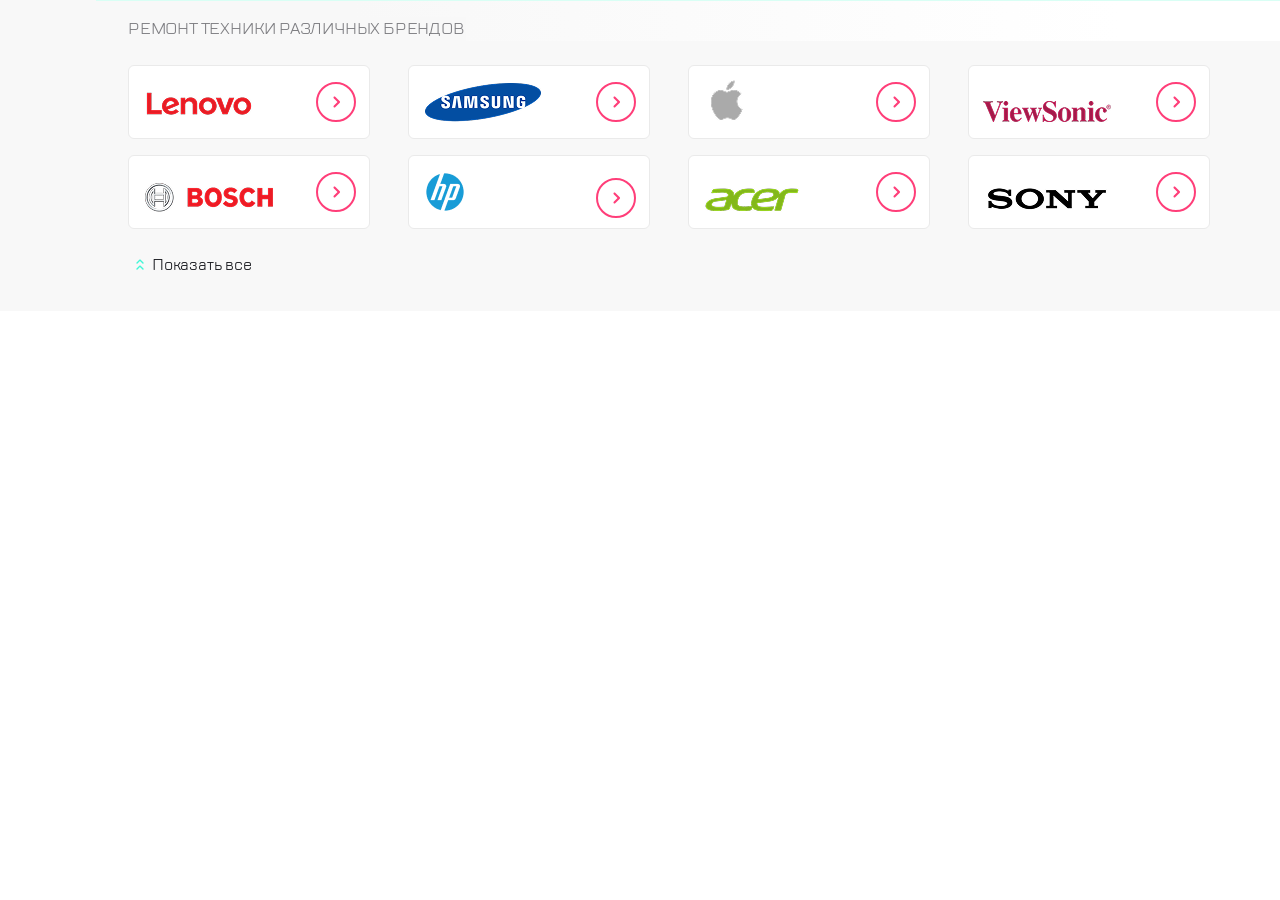
==== commit 6c66d716: "'message'" ====
--- a/index.html
+++ b/index.html
@@ -12,8 +12,8 @@
         <div class="cards__text">
           <p>Ремонт техники различных брендов</p>
         </div>
-        <div class="cards-group">
-          <div class="swiper-wrapper">          
+        <div class="swiper cards-swiper">
+          <div class="swiper-wrapper cards-wrapper">          
             <div class="swiper-slide cards-item">
               <img class="cards-lenovo" src="./img/lenovo.png" alt="lenovo">
               <img class="cards-lenovo__go" src="./img/go.svg" alt="go">
@@ -59,12 +59,60 @@
               <img class="cards-aple__go" src="./img/go.svg" alt="go">
             </div>
           </div>
-          <div class="swiper-pagina"></div>
+          <div class="cards-paginat"></div>
+        </div>
+        <div class="cards-group">
+          <div class="cards-list__item">          
+            <div class="cards-item">
+              <img class="cards-lenovo" src="./img/lenovo.png" alt="lenovo">
+              <img class="cards-lenovo__go" src="./img/go.svg" alt="go">
+            </div>
+            <div class="cards-item">
+              <img class="cards-samsung" src="./img/samsung.png" alt="samsung">
+              <img class="cards-samsung__go" src="./img/go.svg" alt="go">
+            </div>
+            <div class="cards-item">
+                <img class="cards-aple" src="./img/aple.png" alt="aple">
+                <img class="cards-aple__go" src="./img/go.svg" alt="go">
+            </div>
+            <div class="cards-item">
+              <img class="cards-viewsonic" src="./img/viewsonic.png" alt="viewsonic">
+              <img class="cards-viewsonic__go" src="./img/go.svg" alt="go">
+            </div>
+            <div class="cards-item">
+              <img class="cards-bosh" src="./img/bosh.png" alt="bosch">
+              <img class="cards-bosh__go" src="./img/go.svg" alt="go">
+            </div>
+            <div class="cards-item">
+              <img class="cards-hp" src="./img/hp.png" alt="hp">
+              <img class="cards-hp__go" src="./img/go.svg" alt="go">
+            </div>
+            <div class="cards-item">
+              <img class="cards-acer" src="./img/acer.png" alt="acer">
+              <img class="cards-acer__go" src="./img/go.svg" alt="go">
+            </div>
+            <div class="cards-item">
+              <img class="cards-sony" src="./img/sony.png" alt="sony">
+              <img class="cards-sony__go" src="./img/go.svg" alt="go">
+            </div>
+            <div class="cards-item">
+              <img class="cards-lenovo" src="./img/lenovo.png" alt="lenovo">
+              <img class="cards-lenovo__go" src="./img/go.svg" alt="go">
+            </div>
+            <div class="cards-item">
+              <img class="cards-samsung" src="./img/samsung.png" alt="samsung">
+              <img class="cards-samsung__go" src="./img/go.svg" alt="go">
+            </div>
+            <div class="cards-item">
+              <img class="cards-aple" src="./img/aple.png" alt="aple">
+              <img class="cards-aple__go" src="./img/go.svg" alt="go">
+            </div>
+          </div>
         </div>
         <div class="readmore-remove">
           <div class="readmore">
             <img class="readmore__img" src="./img/expand.svg" alt="icon">
-            <span class="readmore__text">Скрыть</span>
+            <span class="readmore__text">Показать все</span>
           </div> 
         </div>
     </div>
--- a/style.css
+++ b/style.css
@@ -11,212 +11,213 @@
 	font-weight: normal;
 }
 
-@media screen and (min-width: 320px) {
-	.readmore {
+.readmore {
+	display: none;
+}
+
+.cards-group {
+	display: none;
+}
+
+.cards {
+	width: auto;
+	height: 234px;
+	background: #f8f8f8;
+	padding-left: 16px;
+	margin-left: auto;
+	margin-right: auto;
+}
+
+.cards__text {
+	display: block;
+	width: auto;
+	height: auto;
+	opacity: 1;
+	margin-left: 0px;
+	margin-top: 0px;
+	border-top: 1px solid #d9fff5;
+	background: linear-gradient(to right, #f8f8f8 20%, #ffffff 80%);
+}
+
+.cards__text p {
+	display: flex;
+	align-items: center;
+	width: 288px;
+	height: 48px;
+	font-weight: 400;
+	font-size: 16px;
+	line-height: 24px;
+	letter-spacing: -0.2px;
+	text-transform: uppercase;
+	color: #7e7e82;
+}
+
+.swiper.cards-swiper {
+	display: block;
+	width: auto;
+	height: 100px;
+}
+
+.swiper-wrapper.cards-wrapper {
+	width: auto;
+	height: 72px;
+}
+
+.cards-item {
+	display: block;
+	width: 240px;
+	height: 72px;
+	opacity: 1;
+	border-radius: 6px;
+	border-width: 1px;
+	border: 1px solid #eaeaea;
+	background: #ffffff;
+}
+
+.cards-lenovo {
+	width: 108px;
+	height: 32px;
+	opacity: 1;
+	margin-left: 16px;
+	margin-top: 20px;
+}
+
+.cards-lenovo__go {
+	width: 40px;
+	height: 40px;
+	opacity: 1;
+	margin-left: 60px;
+	margin-top: 16px;
+}
+
+.cards-samsung {
+	width: 116px;
+	height: 38.52px;
+	opacity: 1;
+	margin-left: 16px;
+	margin-top: 17px;
+}
+
+.cards-samsung__go {
+	width: 40px;
+	height: 40px;
+	opacity: 1;
+	margin-left: 36px;
+	margin-top: 16px;
+}
+
+.cards-aple {
+	width: 44px;
+	height: 44px;
+	opacity: 1;
+	margin-left: 16px;
+	margin-top: 12px;
+}
+
+.cards-aple__go {
+	width: 40px;
+	height: 40px;
+	opacity: 1;
+	margin-left: 108px;
+	margin-top: 16px;
+}
+
+.cards-viewsonic {
+	width: 128px;
+	height: 21px;
+	opacity: 1;
+	margin-left: 14px;
+	margin-top: 26px;
+}
+
+.cards-viewsonic__go {
+	width: 40px;
+	height: 40px;
+	opacity: 1;
+	margin-left: 42px;
+	margin-top: 16px;
+}
+
+.cards-bosh {
+	width: 128px;
+	height: 28.6px;
+	opacity: 1;
+	margin-left: 16px;
+	margin-top: 21.7px;
+}
+
+.cards-bosh__go {
+	width: 40px;
+	height: 40px;
+	opacity: 1;
+	margin-left: 40px;
+	margin-top: 16px;
+}
+
+.cards-hp {
+	width: 52px;
+	height: 52px;
+	opacity: 1;
+	margin-left: 10px;
+	margin-top: 10px;
+}
+
+.cards-hp__go {
+	width: 40px;
+	height: 40px;
+	opacity: 1;
+	margin-left: 122px;
+	margin-top: 16px;
+}
+
+.cards-acer {
+	width: 94px;
+	height: 24px;
+	opacity: 1;
+	margin-left: 16px;
+	margin-top: 24px;
+}
+
+.cards-acer__go {
+	width: 40px;
+	height: 40px;
+	opacity: 1;
+	margin-left: 74px;
+	margin-top: 16px;
+}
+
+.cards-sony {
+	width: 128px;
+	height: 25.6px;
+	opacity: 1;
+	margin-left: 14px;
+	margin-top: 23px;
+}
+
+.cards-sony__go {
+	width: 40px;
+	height: 40px;
+	opacity: 1;
+	margin-left: 42px;
+	margin-top: 16px;
+}
+
+.cards-paginat {
+	width: 204px;
+  height: 12px;
+	margin-left: 190px;
+  opacity: 1;
+}
+
+@media screen and (min-width: 768px) {
+	.swiper.cards-swiper {
 		display: none;
 	}
 
 	.cards {
 		display: flex;
-		width: auto;
-		height: 234px;
-		background: #f8f8f8;
-		padding-left: 16px;
-		margin-left: auto;
-		margin-right: auto;
-	}
-
-	.cards__text {
-		display: block;
-		width: 320px;
-		height: 80px;
-		opacity: 1;
-		margin-left: 0px;
-		margin-top: 0px;
-	}
-
-	.cards__text p {
-		display: flex;
 		align-items: center;
-		width: 288px;
-		height: 48px;
-		font-weight: 400;
-		font-size: 16px;
-		line-height: 24px;
-		letter-spacing: -0.2px;
-		text-transform: uppercase;
-		color: #7e7e82;
-	}
-
-	.swiper-wrapper {
-		width: 240px;
-		height: 72px;
-	}
-
-	.cards-group {
-		width: 480px;
-		height: auto;
-	}
-
-	.cards-item {
-		display: block;
-		width: 240px;
-		height: 72px;
-		opacity: 1;
-		border-radius: 6px;
-		border-width: 1px;
-		border: 1px solid #eaeaea;
-		background: #ffffff;
-	}
-
-	.cards-lenovo {
-		width: 108px;
-		height: 32px;
-		opacity: 1;
-		margin-left: 16px;
-		margin-top: 20px;
-	}
-
-	.cards-lenovo__go {
-		width: 40px;
-		height: 40px;
-		opacity: 1;
-		margin-left: 60px;
-		margin-top: 16px;
-	}
-
-	.cards-samsung {
-		width: 116px;
-		height: 38.52px;
-		opacity: 1;
-		margin-left: 16px;
-		margin-top: 17px;
-	}
-
-	.cards-samsung__go {
-		width: 40px;
-		height: 40px;
-		opacity: 1;
-		margin-left: 36px;
-		margin-top: 16px;
-	}
-
-	.cards-aple {
-		width: 44px;
-		height: 44px;
-		opacity: 1;
-		margin-left: 16px;
-		margin-top: 12px;
-	}
-
-	.cards-aple__go {
-		width: 40px;
-		height: 40px;
-		opacity: 1;
-		margin-left: 108px;
-		margin-top: 16px;
-	}
-
-	.cards-viewsonic {
-		width: 128px;
-		height: 21px;
-		opacity: 1;
-		margin-left: 14px;
-		margin-top: 26px;
-	}
-
-	.cards-viewsonic__go {
-		width: 40px;
-		height: 40px;
-		opacity: 1;
-		margin-left: 42px;
-		margin-top: 16px;
-	}
-
-	.cards-bosh {
-		width: 128px;
-		height: 28.6px;
-		opacity: 1;
-		margin-left: 16px;
-		margin-top: 21.7px;
-	}
-
-	.cards-bosh__go {
-		width: 40px;
-		height: 40px;
-		opacity: 1;
-		margin-left: 40px;
-		margin-top: 16px;
-	}
-
-	.cards-hp {
-		width: 52px;
-		height: 52px;
-		opacity: 1;
-		margin-left: 10px;
-		margin-top: 10px;
-	}
-
-	.cards-hp__go {
-		width: 40px;
-		height: 40px;
-		opacity: 1;
-		margin-left: 122px;
-		margin-top: 16px;
-	}
-
-	.cards-acer {
-		width: 94px;
-		height: 24px;
-		opacity: 1;
-		margin-left: 16px;
-		margin-top: 24px;
-	}
-
-	.cards-acer__go {
-		width: 40px;
-		height: 40px;
-		opacity: 1;
-		margin-left: 74px;
-		margin-top: 16px;
-	}
-
-	.cards-sony {
-		width: 128px;
-		height: 25.6px;
-		opacity: 1;
-		margin-left: 14px;
-		margin-top: 23px;
-	}
-
-	.cards-sony__go {
-		width: 40px;
-		height: 40px;
-		opacity: 1;
-		margin-left: 42px;
-		margin-top: 16px;
-	}
-
-	.swiper-pagina {
-		display: block;
-		width: 204px;
-		height: 12px;
-		margin-top: 0px;
-		margin-left: 58px;
-		gap: 4px;
-	}
-}
-
-@media screen and (min-width: 768px) {
-	.swiper-pagina {
-		display: none;
-	}
-
-	.cards {
-		display: flex;
-		justify-content: center;
-		align-items: center;
-		width: auto;
+		width: 100vw;
 		height: auto;
 		background: #f8f8f8;
 	}
@@ -226,19 +227,19 @@
 		width: 768px;
 		height: auto;
 		opacity: 1;
-		border-top: 1px solid #d9fff5;
 		background: #f8f8f8;
 		margin-bottom: 34px;
 	}
 
 	.cards__text {
 		display: block;
-		width: auto;
-		height: 24px;
+		width: 100vw;
+		height: auto;
 		opacity: 1;
 		margin-left: 0px;
 		margin-top: 0px;
 		border-top: 1px solid #d9fff5;
+		background: linear-gradient(to right, #f8f8f8 20%, #ffffff 80%);
 	}
 
 	.cards__text p {
@@ -253,22 +254,19 @@
 		color: #7e7e82;
 	}
 
-	.swiper-wrapper {
+	.cards-group {
+		display: block;
+		margin-top: 24px;
+	}
+
+	.cards-list__item {
 		display: grid;
 		grid-template-columns: auto auto auto;
 		width: auto;
 		height: auto;
-		background: #f8f8f8;
+		margin-left: 32px;
 		column-gap: 32px;
 		row-gap: 16px;
-	}
-
-	.cards-group {
-		display: grid;
-		grid-template-columns: auto auto auto;
-		width: 480px;
-		height: auto;
-		margin-top: 24px;
 	}
 
 	.cards-item {
@@ -282,9 +280,7 @@
 		background: #ffffff;
 	}
 
-	.cards-item:nth-child(n + 7) {
-		display: none;
-	}
+
 
 	.cards-lenovo {
 		width: 108px;
@@ -401,7 +397,7 @@
 		height: 24px;
 		opacity: 1;
 	}
-	
+
 	.readmore__text {
 		width: 101px;
 		height: 24px;
@@ -415,41 +411,34 @@
 }
 
 @media screen and (min-width: 1120px) {
-
-	.swiper-pagina {
+	.swiper.cards-swiper {
 		display: none;
 	}
+
 	.cards {
 		display: flex;
 		align-items: center;
-		width: auto;
-		height: auto;
-	}
-
-	.cards-line {
+		justify-content: center;
 		width: 100vw;
-		height: 1px;
-		opacity: 1;
-		border-radius: 1px;
-		border-top: 1px solid #d9fff5;
-		margin-left: 0px;
-		margin-top: 0px;
+		height: auto;
 	}
 
 	.cards-list {
+		display: block;
 		width: 1120px;
 		height: auto;
 		opacity: 1;
-		border-top: 1px solid #d9fff5;
 		background: #f8f8f8;
 	}
 
 	.cards__text {
 		display: block;
-		width: auto;
+		width: 100vw;
 		height: auto;
 		opacity: 1;
 		margin-right: auto;
+		border-top: 1px solid #d9fff5;
+		background: linear-gradient(to right, #f8f8f8 20%, #ffffff 80%);
 	}
 
 	.cards__text p {
@@ -466,13 +455,21 @@
 	}
 
 	.cards-group {
-		width: 480px;
+		display: block;
+		margin-top: 24px;
+	}
+
+	.cards-list__item {
+		display: grid;
+		grid-template-columns: auto auto auto auto;
+		width: auto;
 		height: auto;
 		margin-left: 32px;
+		column-gap: 32px;
+		row-gap: 16px;
 	}
 
 	.cards-item {
-		display: flex;
 		width: 240px;
 		height: 72px;
 		opacity: 1;
@@ -482,9 +479,7 @@
 		background: #ffffff;
 	}
 
-	.cards-item:nth-child(n + 7) {
-		display: block;
-	}
+
 
 	.cards-lenovo {
 		width: 108px;
@@ -639,4 +634,4 @@
 		letter-spacing: -0.2px;
 		color: #1b1c21;
 	}
-}
+}
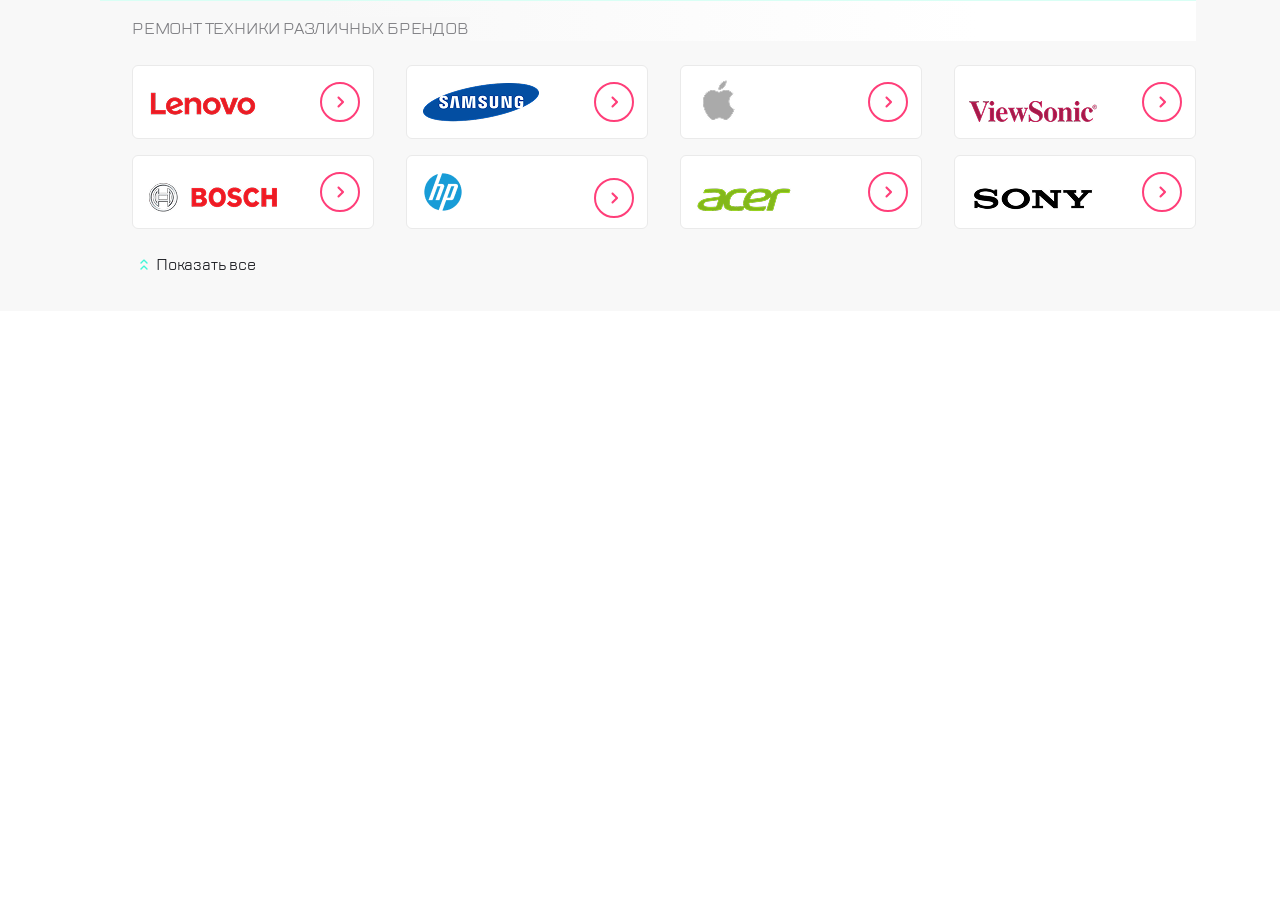
==== commit f064d798: "'message'" ====
--- a/index.html
+++ b/index.html
@@ -59,7 +59,7 @@
               <img class="cards-aple__go" src="./img/go.svg" alt="go">
             </div>
           </div>
-          <div class="cards-paginat"></div>
+          <div class="swiper-pagination cards-paginat"></div>
         </div>
         <div class="cards-group">
           <div class="cards-list__item">          
--- a/style.css
+++ b/style.css
@@ -2,12 +2,12 @@
 	box-sizing: border-box;
 	margin: 0px;
 	padding: 0px;
-	font-family: "TT Lakes Regular";
+	font-family: "TT Lakes";
 }
 
 @font-face {
-	font-family: "TT Lakes Regular";
-	src: url(font/TTLakes-Regular.ttf);
+	font-family: "TT Lakes";
+	src: url(./font/TTLakes-Regular.ttf);
 	font-weight: normal;
 }
 
@@ -64,7 +64,6 @@
 }
 
 .cards-item {
-	display: block;
 	width: 240px;
 	height: 72px;
 	opacity: 1;
@@ -202,13 +201,6 @@
 	margin-top: 16px;
 }
 
-.cards-paginat {
-	width: 204px;
-  height: 12px;
-	margin-left: 190px;
-  opacity: 1;
-}
-
 @media screen and (min-width: 768px) {
 	.swiper.cards-swiper {
 		display: none;
@@ -217,14 +209,15 @@
 	.cards {
 		display: flex;
 		align-items: center;
-		width: 100vw;
+		justify-content: center;
+		width: auto;
 		height: auto;
 		background: #f8f8f8;
 	}
 
 	.cards-list {
 		display: grid;
-		width: 768px;
+		width: auto;
 		height: auto;
 		opacity: 1;
 		background: #f8f8f8;
@@ -233,7 +226,7 @@
 
 	.cards__text {
 		display: block;
-		width: 100vw;
+		width: auto;
 		height: auto;
 		opacity: 1;
 		margin-left: 0px;
@@ -264,7 +257,7 @@
 		grid-template-columns: auto auto auto;
 		width: auto;
 		height: auto;
-		margin-left: 32px;
+		margin-left: 0px;
 		column-gap: 32px;
 		row-gap: 16px;
 	}
@@ -280,8 +273,6 @@
 		background: #ffffff;
 	}
 
-
-
 	.cards-lenovo {
 		width: 108px;
 		height: 32px;
@@ -385,7 +376,7 @@
 
 	.readmore {
 		display: flex;
-		width: 134px;
+		width: auto;
 		height: 24px;
 		opacity: 1;
 		margin-top: 24px;
@@ -419,13 +410,13 @@
 		display: flex;
 		align-items: center;
 		justify-content: center;
-		width: 100vw;
+		width: auto;
 		height: auto;
 	}
 
 	.cards-list {
 		display: block;
-		width: 1120px;
+		width: auto;
 		height: auto;
 		opacity: 1;
 		background: #f8f8f8;
@@ -433,7 +424,7 @@
 
 	.cards__text {
 		display: block;
-		width: 100vw;
+		width: auto;
 		height: auto;
 		opacity: 1;
 		margin-right: auto;
@@ -479,8 +470,6 @@
 		background: #ffffff;
 	}
 
-
-
 	.cards-lenovo {
 		width: 108px;
 		height: 32px;
@@ -611,7 +600,7 @@
 
 	.readmore {
 		display: flex;
-		width: 100vw;
+		width: auto;
 		height: auto;
 		opacity: 1;
 		margin-left: 32px;
